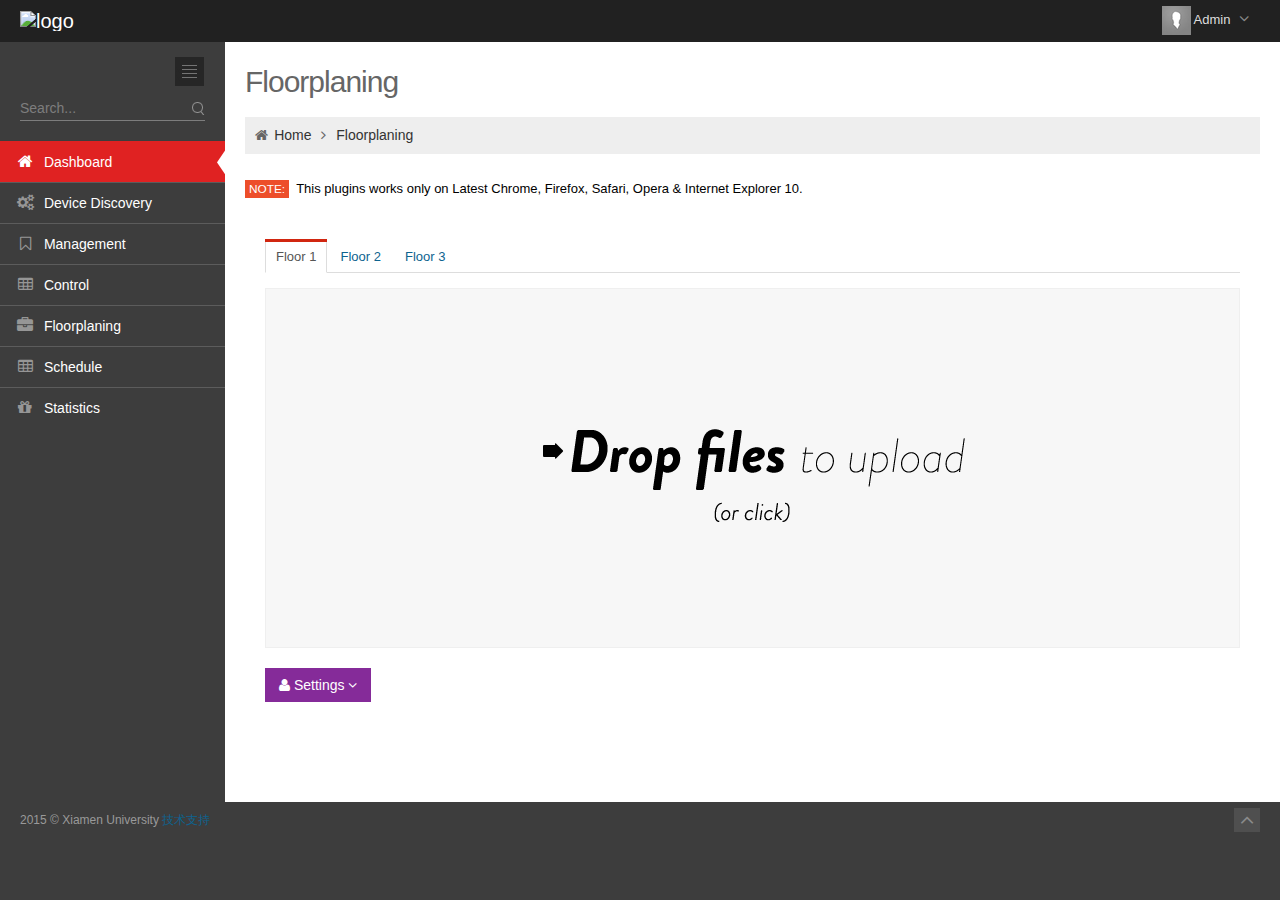
==== floorplaning.html @ bc9aeaa8 "alpha0.1" ====
<!DOCTYPE html>

<!--[if IE 8]> <html lang="en" class="ie8"> <![endif]-->

<!--[if IE 9]> <html lang="en" class="ie9"> <![endif]-->

<!--[if !IE]><!--> <html lang="en"> <!--<![endif]-->

<!-- BEGIN HEAD -->

<head>

	<meta charset="utf-8" />

	<title>WAC Cloud | Admin Dashboard</title>

	<meta content="width=device-width, initial-scale=1.0" name="viewport" />

	<meta content="" name="description" />

	<meta content="" name="author" />

	<!-- BEGIN GLOBAL MANDATORY STYLES -->

	<link href="media/css/bootstrap.min.css" rel="stylesheet" type="text/css"/>

	<link href="media/css/bootstrap-responsive.min.css" rel="stylesheet" type="text/css"/>

	<link href="media/css/font-awesome.min.css" rel="stylesheet" type="text/css"/>

	<link href="media/css/style-metro.css" rel="stylesheet" type="text/css"/>

	<link href="media/css/style.css" rel="stylesheet" type="text/css"/>

	<link href="media/css/style-responsive.css" rel="stylesheet" type="text/css"/>

	<link href="media/css/default.css" rel="stylesheet" type="text/css" id="style_color"/>

	<link href="media/css/uniform.default.css" rel="stylesheet" type="text/css"/>

	<!-- END GLOBAL MANDATORY STYLES -->

	<!-- BEGIN PAGE LEVEL STYLES -->

	<link href="media/css/dropzone.css" rel="stylesheet"/>

	<!-- END PAGE LEVEL STYLES -->

	<link rel="shortcut icon" href="media/image/favicon.ico" />

</head>

<!-- END HEAD -->

<!-- BEGIN BODY -->

<body class="page-header-fixed">

	<!-- BEGIN HEADER -->

	<div class="header navbar navbar-inverse navbar-fixed-top">

		<!-- BEGIN TOP NAVIGATION BAR -->

		<div class="navbar-inner">

			<div class="container-fluid">

				<!-- BEGIN LOGO -->

				<a class="brand" href="index.html">

				<img src="" alt="logo"/>

				</a>

				<!-- END LOGO -->

				<!-- BEGIN RESPONSIVE MENU TOGGLER -->

				<a href="javascript:;" class="btn-navbar collapsed" data-toggle="collapse" data-target=".nav-collapse">

				<img src="media/image/menu-toggler.png" alt="" />

				</a>          

				<!-- END RESPONSIVE MENU TOGGLER -->            

				<!-- BEGIN TOP NAVIGATION MENU -->              

				<ul class="nav pull-right">


					<!-- BEGIN USER LOGIN DROPDOWN -->

					<li class="dropdown user">

						<a href="#" class="dropdown-toggle" data-toggle="dropdown">

						<img alt="" src="media/image/avatar_small.png" />

						<span class="username">Admin</span>

						<i class="icon-angle-down"></i>

						</a>

						<ul class="dropdown-menu">

							<li><a href="extra_profile.html"><i class="icon-user"></i> My Profile</a></li>

							<li><a href="Schedule.html"><i class="icon-calendar"></i> My Schedule</a></li>

  						    <li class="divider"></li>

							<li><a href="extra_lock.html"><i class="icon-lock"></i> Lock Screen</a></li>

							<li><a href="login.html"><i class="icon-key"></i> Log Out</a></li>

						</ul>

					</li>

					<!-- END USER LOGIN DROPDOWN -->

				</ul>

				<!-- END TOP NAVIGATION MENU --> 

			</div>

		</div>

		<!-- END TOP NAVIGATION BAR -->

	</div>

	</div>

	<!-- END HEADER -->

	<!-- BEGIN CONTAINER -->

	<div class="page-container row-fluid">

		<!-- BEGIN SIDEBAR -->

		<div class="page-sidebar nav-collapse collapse">

			<!-- BEGIN SIDEBAR MENU -->        

			<ul class="page-sidebar-menu">

				<li>

					<!-- BEGIN SIDEBAR TOGGLER BUTTON -->

					<div class="sidebar-toggler hidden-phone"></div>

					<!-- BEGIN SIDEBAR TOGGLER BUTTON -->

				</li>

				<li>

					<!-- BEGIN RESPONSIVE QUICK SEARCH FORM -->

					<form class="sidebar-search">

						<div class="input-box">

							<a href="javascript:;" class="remove"></a>

							<input type="text" placeholder="Search..." />

							<input type="button" class="submit" value=" " />

						</div>

					</form>

					<!-- END RESPONSIVE QUICK SEARCH FORM -->

				</li>

				<li class="start active ">

					<a href="index.html">

					<i class="icon-home"></i> 

					<span class="title">Dashboard</span>

					<span class="selected"></span>

					</a>

				</li>

				<li class="">

					<a href="discovery.html">

					<i class="icon-cogs"></i> 

					<span class="title">Device Discovery</span>				

					</a>

					

				</li>

				<li class="">

					<a href="javascript:;">

					<i class="icon-bookmark-empty"></i> 

					<span class="title">Management</span>

					</a>

				</li>

				<li class="">

					<a href="javascript:;">

					<i class="icon-table"></i> 

					<span class="title">Control</span></a>

					

				</li>

				<li class="">

					<a href="floorplaning.html">

					<i class="icon-briefcase"></i> 

					<span class="title">Floorplaning</span></a>

				</li>

				<li class="">

					<a href="schedule.html">

					<i class="icon-table"></i>
                    <span class="title">Schedule</span>
                    </a>

					
				</li>
                   <li class="">

					<a href="javascript:;">

					<i class="icon-gift"></i>
                    <span class="title">Statistics</span>
                    </a>

					
				</li>
				
			<li class="last "></li>

			</ul>

			<!-- END SIDEBAR MENU -->

		</div>

		<!-- END SIDEBAR -->

		<!-- BEGIN PAGE -->

		<div class="page-content">

			<!-- BEGIN SAMPLE PORTLET CONFIGURATION MODAL FORM-->

			<div id="portlet-config" class="modal hide">

				<div class="modal-header">

					<button data-dismiss="modal" class="close" type="button"></button>

					<h3>portlet Settings</h3>

				</div>

				<div class="modal-body">

					<p>Here will be a configuration form</p>

				</div>

			</div>

			<!-- END SAMPLE PORTLET CONFIGURATION MODAL FORM-->

			<!-- BEGIN PAGE CONTAINER-->

			<div class="container-fluid">

				<!-- BEGIN PAGE HEADER-->

				<div class="row-fluid">

					<div class="span12">


						<!-- BEGIN PAGE TITLE & BREADCRUMB-->

						<h3 class="page-title">

							Floorplaning 

						</h3>

						<ul class="breadcrumb">

							<li>

								<i class="icon-home"></i>

								<a href="index.html">Home</a> 

								<i class="icon-angle-right"></i>

							</li>

							<li><a href="#">Floorplaning</a></li>

						</ul>

						<!-- END PAGE TITLE & BREADCRUMB-->

					</div>

				</div>

				<!-- END PAGE HEADER-->

				<!-- BEGIN PAGE CONTENT-->

				<div class="row-fluid">

					<div class="span12">

						<p>

							<span class="label label-important">NOTE:</span>&nbsp;

							This plugins works only on Latest Chrome, Firefox, Safari, Opera & Internet Explorer 10.

						</p>
						<!--BEGIN TAB-->	
						<div class="container-fluid">

				<!-- BEGIN PAGE HEADER-->

				<div class="row-fluid">

					<div class="span12">

					

					</div>

				</div>

				<!-- END PAGE HEADER-->

				<!-- BEGIN PAGE CONTENT-->

				<div class="row-fluid ">

					<div class="span12">

						
							<div class="portlet-body">

								<div class="tabbable tabbable-custom boxless">

									<ul class="nav nav-tabs">

										<li class="active"><a href="#portlet_tab1" data-toggle="tab">Floor 1</a></li>

										<li><a href="#portlet_tab2" data-toggle="tab">Floor 2</a></li>

										<li><a href="#portlet_tab3" data-toggle="tab">Floor 3</a></li>

									</ul>

									<div class="tab-content">

										<div class="tab-pane active" id="portlet_tab1">
												
	                                        <form action="assets/plugins/dropzone/upload.php" class="dropzone" id="my-awesome-dropzone"></form>
												
											<div class="btn-group">

												<a class="btn purple" href="#" data-toggle="dropdown">

												<i class="icon-user"></i> Settings

												<i class="icon-angle-down"></i>

												</a>

												<ul class="dropdown-menu bottom-up">

													<li><a href="#"><i class="icon-plus"></i> Add</a></li>

													<li><a href="#"><i class="icon-trash"></i> Edit</a></li>

													<li><a href="#"><i class="icon-remove"></i> Delete</a></li>

													<li class="divider"></li>

													<li><a href="#"><i class="i"></i> Full Settings</a></li>

												</ul>

											</div>

										</div>

										<div class="tab-pane" id="portlet_tab2">

											<form action="assets/plugins/dropzone/upload.php" class="dropzone" id="my-awesome-dropzone"></form>

										</div>

										<div class="tab-pane" id="portlet_tab3">

											<form action="assets/plugins/dropzone/upload.php" class="dropzone" id="my-awesome-dropzone"></form>

										</div>

									</div>

								</div>

							</div>
                           
						   </div>
						
						</div>
										
						<!--END TAB-->
						</div>

					</div>

				</div>

				<!-- END PAGE CONTENT-->

			</div>

			<!-- END PAGE CONTAINER-->

		</div>

		<!-- END PAGE --> 

	</div>

	<!-- END CONTAINER -->

	<!-- BEGIN FOOTER -->

	<div class="footer">

		<div class="footer-inner">

			2015 &copy; Xiamen University <a href="http://www.xmyoula.cn" title="" target="_blank">技术支持</a>

		</div>

		<div class="footer-tools">

			<span class="go-top">

			<i class="icon-angle-up"></i>

			</span>

		</div>

	</div>

	<!-- END FOOTER -->

	<!-- BEGIN JAVASCRIPTS(Load javascripts at bottom, this will reduce page load time) -->

	<!-- BEGIN CORE PLUGINS -->

	<script src="media/js/jquery-1.10.1.min.js" type="text/javascript"></script>

	<script src="media/js/jquery-migrate-1.2.1.min.js" type="text/javascript"></script>

	<!-- IMPORTANT! Load jquery-ui-1.10.1.custom.min.js before bootstrap.min.js to fix bootstrap tooltip conflict with jquery ui tooltip -->

	<script src="media/js/jquery-ui-1.10.1.custom.min.js" type="text/javascript"></script>      

	<script src="media/js/bootstrap.min.js" type="text/javascript"></script>

	<!--[if lt IE 9]>

	<script src="media/js/excanvas.min.js"></script>

	<script src="media/js/respond.min.js"></script>  

	<![endif]-->   

	<script src="media/js/jquery.slimscroll.min.js" type="text/javascript"></script>

	<script src="media/js/jquery.blockui.min.js" type="text/javascript"></script>  

	<script src="media/js/jquery.cookie.min.js" type="text/javascript"></script>

	<script src="media/js/jquery.uniform.min.js" type="text/javascript" ></script>

	<!-- END CORE PLUGINS -->

	<!-- BEGIN PAGE LEVEL PLUGINS -->

	<script src="media/js/dropzone.js"></script>

	<!-- END PAGE LEVEL PLUGINS -->

	<!-- BEGIN PAGE LEVEL SCRIPTS -->

	<script src="media/js/app.js"></script>

	<script>

		jQuery(document).ready(function() {

		// initiate layout and plugins

		App.init();

		});

	</script>

	<!-- END PAGE LEVEL SCRIPTS -->

</body>

<!-- END BODY -->

</html>
---- media/css/style-metro.css ----
/***
Modify bootstrap buttons
***/

/* remove rounds from all elements */
div, input, select, textarea, span, img, table, td, th, p, a, button, ul, li {
  -webkit-border-radius: 0 !important;
     -moz-border-radius: 0 !important;
          border-radius: 0 !important;
}

a:focus {
  outline: none !important;
}

a:hover, a:active {
  outline: 0 !important;
}

select:focus {
   outline: none !important;
}

.btn {
	background-color: #e5e5e5;
	background-image: none;
	filter: none;
	border: 0;
	padding: 7px 14px; 
	text-shadow: none;
	font-family: "Segoe UI", Helvetica, Arial, sans-serif;
  font-size: 14px;  	
  color: #333333;
	cursor: pointer;
	outline: none;
  -webkit-box-shadow: none !important;
     -moz-box-shadow: none !important;
          box-shadow: none !important;
  -webkit-border-radius: 0 !important;
     -moz-border-radius: 0 !important;
          border-radius: 0 !important;
}
.btn:hover, 
.btn:focus, 
.btn:active,
.btn.active,
.btn[disabled],
.btn.disabled {  
  color: #333333;
  background-color: #d8d8d8 !important;
}

.btn.red-stripe
{
	border-left: 3px solid #d84a38;
}

.btn.blue-stripe
{
	border-left: 3px solid #4d90fe;
}

.btn.purple-stripe
{
	border-left: 3px solid #852b99;
}

.btn.green-stripe
{
	border-left: 3px solid #35aa47;
}

.btn.yellow-stripe {
    border-left: 3px solid #ffb848;
}

/*  Red */
.btn.red {
  color: white;  
  text-shadow: none;	
  background-color: #d84a38;
}
.btn.red:hover, 
.btn.red:focus, 
.btn.red:active, 
.btn.red.active,
.btn.red[disabled], 
.btn.red.disabled {    
  background-color: #bb2413 !important;
  color: #fff !important;
}

/*  Blue */
.btn.transparent   
{
  color: black;  
  text-shadow: none;  
  background-color: transparent;
}

.btn.blue   
{
  color: white;  
  text-shadow: none;	
  background-color: #4d90fe;
}
.btn.blue:hover, 
.btn.blue:focus, 
.btn.blue:active,
.btn.blue.active,
.btn.blue[disabled],
.btn.blue.disabled {  
  background-color: #0362fd !important;
  color: #fff !important;
}

/*  Green */
.btn.green {
  color: white;
  text-shadow: none;	 
  background-color: #35aa47;
}
.btn.green:hover, 
.btn.green:focus, 
.btn.green:active, 
.btn.green.active,
.btn.green.disabled, 
.btn.green[disabled]{ 
  background-color: #1d943b !important;
  color: #fff !important;
}

/*  Purple */
.btn.purple {
  color: white; 
  text-shadow: none;	
  background-color: #852b99;
}
.btn.purple:hover, 
.btn.purple:focus, 
.btn.purple:active, 
.btn.purple.active, 
.btn.purple.disabled,
.btn.purple[disabled] { 
  background-color: #6d1b81 !important;
  color: #fff !important;
}

.btn.yellow {
  color: white; 
  text-shadow: none;	
  background-color: #ffb848;
}
.btn.yellow:hover, 
.btn.yellow:focus, 
.btn.yellow:active, 
.btn.yellow.active, 
.btn.yellow.disabled,
.btn.yellow[disabled] { 
  background-color: #eca22e !important;
  color: #fff !important;
}

.btn.black {
  color: white; 
  text-shadow: none;	
  background-color: #555555;
}
.btn.black:hover, 
.btn.black:focus, 
.btn.black:active, 
.btn.black.active, 
.btn.black.disabled,
.btn.black[disabled] { 
  background-color: #222222 !important;
  color: #fff !important;
}

.mini 
{
  height: 13px;
  font-size: 11px !important; 
  line-height: 13px;
  padding: 4px 10px;
}

.big
{
  height: 38px;
	font-size: 18px; 
	line-height: 38px; 	
	padding: 8px 16px;
}

button.btn.big,
input[type="button"].btn.big,
input[type="submit"].btn.big {
  height: 54px;
  padding-top: 9px;
  padding-bottom: 8px;
}

button.btn.mini,
input[type="button"].btn.mini,
input[type="submit"].btn.mini {
  height: 21px;
  padding-top: 3px;
  padding-bottom: 3px;
}

a.btn.big.btn-block {
 height: 54px;
}

/***
Metro icons
***/
[class^="m-icon-"] {
  display: inline-block;
  width: 14px;
  height: 14px;;
  margin-top: 4px;
  line-height: 14px;  
  vertical-align: top;
  background-image: url(../image/syncfusion-icons.png);
  background-position: 0 0;
  background-repeat: no-repeat; 
}

[class^="m-icon-big-"] {
  display: inline-block;
  width: 30px;
  height: 30px; 
  margin: 6px;
  vertical-align: top;
  background-image: url(../image/syncfusion-icons.png);
  background-position: 0 0px;
  background-repeat: no-repeat; 
}

.m-icon-white {
  background-image: url(../image/syncfusion-icons-white.png);
}

/*  Misc */
.btn.icn-only {
  min-width: 14px;
}
.btn.bigicn-only {
  min-width: 34px;
}
.m-icon-swapright {
  background-position: -27px -10px;
}
.m-icon-swapdown {
  background-position: -68px -10px;
}
.m-icon-swapleft {
  background-position: -8px -10px;
}
.m-icon-swapup {
  background-position: -46px -10px;
}
.m-icon-big-swapright{
  background-position: -42px -28px;
}
.m-icon-big-swapdown{
  background-position: -115px -28px;
}
.m-icon-big-swapleft{
  background-position: -6px -28px;
}
.m-icon-big-swapup{
  background-position: -78px -28px;
}

/***
Glyphicons icons
***/
.btn > .halflings-icon {
  margin-top:2px;
  margin-right: 2px;
}

.btn.mini > .halflings-icon {
  margin-top: -1px;
  margin-right: 2px;
}

.btn.icn-only > .halflings-icon {
  margin-right: 0px !important;
} 

/***
Dropdowns
***/
.dropdown-menu {
  position: absolute;
  top: 100%;
  left: 0;
  z-index: 1000;
  display: none;
  float: left;
  list-style: none;
  text-shadow: none;
  padding: 0px;
  margin:0px;
  -webkit-box-shadow: 0 1px 8px rgba(0, 0, 0, 0.1);
  -moz-box-shadow: 0 1px 8px rgba(0, 0, 0, 0.1);
  box-shadow: 0 1px 8px rgba(0, 0, 0, 0.1);  
  font-size: 14px;
  font-family: "Segoe UI",Helvetica, Arial, sans-serif;
  border: 1px solid #ddd;
}

.dropdown:hover .caret, 
.open.dropdown .caret {
  opacity: 1;
  filter: alpha(opacity=100);
}

.dropdown-menu.bottom-up {
  top: auto;
  bottom: 100%;
  margin-bottom: 2px;
}

.dropdown-menu li > a {
  padding: 6px 0 6px 13px;
  color: #333;
  text-decoration: none;
  display: block;
  clear: both;
  font-weight: normal;
  line-height: 18px;
  white-space: nowrap;
}

.dropdown-menu li > a:hover, 
.dropdown-menu .active > a, 
.dropdown-menu .active > a:hover {
  text-decoration: none;
  background-image: none;
  background-color: #eee;
  color: #333;
  filter:none;
}

.dropdown.open .dropdown-toggle {
  color: #08c;
  background: #ccc;
  background: rgba(0, 0, 0, 0.3);
}

/***
Forms
***/
label.m-wrap,
input.m-wrap,
button.m-wrap,
select.m-wrap,
textarea.m-wrap {
  font-size: 14px;
  font-weight: normal;
  line-height: 20px;

}

input.m-wrap,
button.m-wrap,
select.m-wrap,
textarea.m-wrap {
  font-family: "Segoe UI", "Helvetica Neue", Helvetica, Arial, sans-serif;
}

label.m-wrap {
  display: block;
  margin-bottom: 5px;
}

.uneditable-input,
textarea.m-wrap,
input[type="text"].m-wrap,
input[type="password"].m-wrap,
input[type="datetime"].m-wrap,
input[type="datetime-local"].m-wrap,
input[type="date"].m-wrap,
input[type="month"].m-wrap,
input[type="time"].m-wrap,
input[type="week"].m-wrap,
input[type="number"].m-wrap,
input[type="email"].m-wrap,
input[type="url"].m-wrap,
input[type="search"].m-wrap,
input[type="tel"].m-wrap,
input[type="color"].m-wrap {
  -webkit-appearance: none !important;   
	color: #333333; 		
  outline: 0;
  height: 20px;
	padding: 6px 6px !important;
  line-height: 20px;
  font-size: 14px;
  font-weight: normal;
  vertical-align: top;  
	background-color: #ffffff;
	background-image: none !important;
  filter: none !important;
	  -webkit-box-shadow: none !important;
	     -moz-box-shadow: none !important;
	          box-shadow: none !important;
	  -webkit-border-radius: 0px;
	     -moz-border-radius: 0px;
	          border-radius: 0px;
  background: transparent;   
}

input.m-wrap {
  border: 1px solid #e5e5e5;
}

textarea.m-wrap {
  height: auto;
}

.uneditable-input.focus,
textarea.m-wrap:focus,
select.m-wrap:focus,
input[type="text"].m-wrap:focus,
input[type="password"].m-wrap:focus,
input[type="datetime"].m-wrap:focus,
input[type="datetime-local"].m-wrap:focus,
input[type="date"].m-wrap:focus,
input[type="month"].m-wrap:focus,
input[type="time"].m-wrap:focus,
input[type="week"].m-wrap:focus,
input[type="number"].m-wrap:focus,
input[type="email"].m-wrap:focus,
input[type="url"].m-wrap:focus,
input[type="search"].m-wrap:focus,
input[type="tel"].m-wrap:focus,
input[type="color"].m-wrap:focus,
.m-uneditable-input:focus {
  border-color: #999999;
  outline: 0 !important;
  /* IE6-9 */
  -webkit-box-shadow: none;
     -moz-box-shadow: none;
          box-shadow: none;      
}

input[disabled],
select[disabled],
textarea[disabled] {
  cursor: not-allowed;
  background-color: #F4F4F4 !important;
}

input[readonly],
select[readonly],
textarea[readonly] {
  cursor: not-allowed;
  background-color: #F9F9F9 !important;
}


input[type="radio"][disabled],
input[type="checkbox"][disabled],
input[type="radio"][readonly],
input[type="checkbox"][readonly] {
  background-color: transparent;
}

input[type="radio"].m-wrap,
input[type="checkbox"].m-wrap {
  	margin: 4px 0 0;
  	margin-top: 1px \9;
  	*margin-top: 0;
  	line-height: normal;
	  cursor: pointer;		
  	-webkit-box-sizing: border-box;
	     -moz-box-sizing: border-box;
	          box-sizing: border-box;		
}

select.m-wrap,
input[type="file"].m-wrap {
  height: 34px !important;
  /* In IE7, the height of the select element cannot be changed by height, only font-size */
  *margin-top: 4px;
  /* For IE7, add top margin to align select with labels */
  line-height: 30px;
}

select.m-wrap {
  width: 220px;
  background-color: #ffffff;
  background-image: none !important;
  filter: none !important;
  border: 1px solid #e5e5e5;
  outline: none;          
}

select[multiple].m-wrap,
select[size].m-wrap {
  height: auto !important;
}

select.m-wrap:focus,
input[type="file"].m-wrap:focus,
input[type="radio"].m-wrap:focus,
input[type="checkbox"].m-wrap:focus {
  outline: thin dotted #333333;
  outline: 5px auto -webkit-focus-ring-color;
  outline-offset: -2px;  
  -webkit-box-shadow: none !important;
     -moz-box-shadow: none !important;
          box-shadow: none !important;
}

input[class*="span"].m-wrap
{
  float: none;
  height: 34px !important;
  margin-left: 0;
}

select[class*="span"].m-wrap,
textarea[class*="span"].m-wrap
{
  float: none;
  margin-left: 0;
}

.input-prepend,
.input-append {
	border: 0;
  display: inline-block;
}

.input-append .add-on,
.input-prepend .add-on {
  display: inline-block;
  width: auto;
  height: 24px;
  min-width: 16px;
  padding: 4px 5px;
  font-size: 14px;
  font-weight: normal;
  line-height: 24px;
  text-align: center;
  text-shadow: 0 1px 0 #ffffff;
  background-color: #e5e5e5;
  border: 1px solid #e5e5e5;
}

.input-append .add-on > .halflings-icon,
.input-prepend .add-on > i,
.input-prepend .add-on > [class^="icon-"]
{
	margin-top: 5px;
	margin-left: 3px;
}

.input-append .add-on > .halflings-icon
.input-append .add-on > i,
.input-append .add-on > [class^="icon-"]
{
	margin-top: 5px;
	margin-left: 0px;
}

.input-append .m-wrap,
.input-append .m-wrap:focus {
	border-right: 0 !important;
  margin-right: 1px;
}

.input-prepend input,
.input-prepend input:focus {
	border-left: 0 !important;
  margin-left: 1px;
}

.input-append input[class*="span"],
.input-prepend input[class*="span"]
{
  display: inline-block !important;
}

.m-wrap.xsmall {
  width: 50px !important;
}

.m-wrap.small {
  width: 120px !important;
}

.m-wrap.medium {
  width: 206px !important;
}

.m-wrap.large {
  width: 320px !important;
}

.m-wrap.huge {
  width: 480px !important;
  font-size: 24px !important;
  height: 36px !important;
  line-height: 36px !important;
  padding: 22px 8px !important;
}

select.m-wrap.xsmall {
  width: 64px !important;
}

select.m-wrap.small {
  width: 134px !important;
}

select.m-wrap.medium {
  width: 220px !important;
}

select.m-wrap.large {
  width: 334px !important;
}

@media (max-width: 480px) {

  .m-wrap.small {
    width: 100px !important;
  }

  .m-wrap.medium {
    width: 150px !important;
  }

  .m-wrap.large {
    width: 200px !important;
  }

  .m-wrap.huge {
    width: 246px !important;
    font-size: 24px !important;
    height: 36px !important;
    line-height: 36px !important;
    padding: 22px 8px !important;
  }

  select.m-wrap.small {
    width: 114px !important;
  }

  select.m-wrap.medium {
    width: 164px !important;
  }

  select.m-wrap.large {
    width: 214px !important;
  }

}  

/***
Custom label and badges
***/
.label, 
.badge {
  font-weight: 300;
}

.label-success, 
.badge-success {
  background-color: #3cc051;
  background-image: none !important;
  text-shadow: none !important;
}

.label-warning, 
.badge-warning {
  background-color: #fcb322;
  background-image: none !important;
  text-shadow: none !important;
}

.label-important, 
.badge-important {
  background-color: #ed4e2a;
  background-image: none !important;
  text-shadow: none !important;
}

.label-info, 
.badge-info {
  background-color: #57b5e3;
  background-image: none !important;
  text-shadow: none !important;
}

.label-mini {
  font-size: 11px;
  font-weight: 300;
}

.label-default  {
  background-color: #999 !important;
  text-shadow: none !important;
}

/***
Bootstrap modal 
***/
.modal-header {
  border-bottom: 1px solid #EFEFEF;
}

.modal-header h3{
  font-weight: 300;
}

.modal-footer {
  border-top: 0;
}

.modal {
  z-index: 10050 !important;
}

.modal-backdrop {
  z-index: 10049 !important;
}

.modal-backdrop, 
.modal-backdrop.fade.in {
  background-color: #333 !important;
}

.modal-open .header .container-fluid {
  padding-right: 37px;
}
---- media/css/style.css ----
/*********************
 GENERAL RESET & SETUP 
*********************/

/***
Import fonts
***/
@import url(../image/css);

/***
Reset and overrides  
***/
/* general body settings */
body {
	color: #000;
	font-family: "HelveticaNeue", "Helvetica Neue", Helvetica, Arial;
	padding: 0px !important;
	margin: 0px !important;
	font-size: 13px;
	direction: ltr;
}

/***
General typography 
***/
h3 small, h4 small, h5 small {
  color: #444;
}

h1, h2, h3, h4, h5, h6 {
  font-weight: 300;
}

h1.block, h2.block, h3.block, h4.block, h5.block, h6.block {
  padding-bottom: 10px;
}

a {
  text-shadow: none !important;
  color: #0d638f;
}

/***
General backgrounds
***/
.bg-blue {
  background-image: none !important;
  background-color: #4b8df8 !important;
}

.bg-red {
  background-image: none !important;
  background-color: #e02222 !important;
}

.bg-yellow {
  background-image: none !important;
  background-color: #ffb848 !important;
}

.bg-green {
  background-image: none !important;
  background-color: #35aa47 !important;
}

.bg-purple {
  background-image: none !important;
  background-color: #852b99 !important;
}

.bg-grey {
  background-image: none !important;
  background-color: #555555 !important;
}

/***
Apply fix for font awesome icons.
***/
[class^="icon-"], 
[class*=" icon-"],
[class^="icon-"]:hover, 
[class*=" icon-"]:hover { 
  background: none !important;
}

/***
Make font awesome icons fixed width(latest version issue)
***/
li [class^="icon-"],
li [class*=" icon-"] {
  display: inline-block;
  width: 1.25em;
  text-align: center;
}
li [class^="icon-"].icon-large,
li [class*=" icon-"].icon-large {
  /* increased font size for icon-large */
  width: 1.5625em;
}

/***
Close icon used for modal dialog and other UI element close buttons
***/
.close {
  display: inline-block;
  margin-top: 0px;
  margin-right: 0px;
  width: 9px;
  height: 9px;
  background-repeat: no-repeat !important;
  background-image: url("../image/remove-icon-small.png") !important;
}

/***
ie8 & ie9 modes
***/
.visible-ie8 {
  display: none;
}

.ie8 .visible-ie8 {
  display: inherit !important;
}

.visible-ie9 {
  display: none;
}

.ie9 .visible-ie9 {
  display: inherit !important;
}

.hidden-ie8 {
  display: inherit;
}

.ie8 .hidden-ie8 {
  display: none !important;
}

.hidden-ie9 {
  display: inherit;
}

.ie9 .hidden-ie9 {
  display: none !important;
}

/***
Fix link outlines after click
***/
a,a:focus, a:hover, a:active {
  outline: 0;
}

/***
IE8 fix for form input height in fluid rows
***/
.ie8 .row-fluid [class*="span"] {
    min-height: 20px !important;
}

/***
Fix grid offset used for reponsive layout handling(refer app.js=>handleResponsive)
***/
.fix-offset {
  margin-left: 0px !important;
}

/***
Misc tools
***/
.visible-ie8 {
  display: none
}

.no-padding {
  padding: 0px !important;
}

.no-margin {
  margin: 0px !important;
}

.no-bottom-space {
  padding-bottom:0px !important;
  margin-bottom: 0px !important;
}

.no-top-space {
  padding-top:0px !important;
  margin-top: 0px !important;
}

.space5 {
  display: block;
  height: 5px !important;
  clear: both;
}

.space7 {
  height: 7px !important;
  clear: both;
}

.space10 {
  height: 10px !important;
  clear: both;
}

.space12 {
  height: 12px !important;
  clear: both;
}

.space15 {
  height: 15px !important;
  clear: both;
}

.space20 {
  height: 20px !important;
  clear: both;
}

.no-space {
  margin: 0px !important;
  padding: 0px !important;
}

.no-text-shadow {
  text-shadow: none !important;
}

.no-left-padding {
  padding-left: 0 !important;
}

.no-left-margin {
  margin-left: 0 !important;
}

.margin-bottom-10 {
  margin-bottom: 10px !important;
}

.margin-top-10 {
  margin-top: 10px !important;
}

.margin-bottom-15 {
  margin-bottom: 15px !important;
}

.margin-bottom-20 {
  margin-bottom: 20px !important;
}

.margin-top-20 {
  margin-top: 20px !important;
}

.margin-bottom-25 {
  margin-bottom: 25px !important;
}

.hide {
  display: none;
}

.bold {
  font-weight:600 !important;
}

.fix-margin {
  margin-left: 0px !important
}

.border {
  border: 1px solid #ddd
}

.inline {
  display: inline;
}

hr {
  margin: 20px 0;
  border: 0;
  border-top: 1px solid #E0DFDF;
  border-bottom: 1px solid #FEFEFE;
}

/********************
 GENERAL LAYOUT 
*********************/

/***
Header and header elements.
***/

.border {
  border: 1px solid red;
}

.header {
  padding: 0 !important;
  margin: 0 !important;
}

.header.navbar-fixed-top {
  z-index: 9995 !important;
}

.header .brand {
  display: inline-block;
  margin-top: -1px;
  margin-right: 0;
  padding-left: 0;
  padding-right: 0;
  width: 225px;
}

.header .brand img {
  margin-left: 20px;
}

.header .btn-navbar {
  margin-bottom: 0px;
  padding-right: 0px;
  padding-top:10px;
  padding-bottom: 6px; 
  background-image: none;
  filter:none;
  box-shadow: none;
  color: #fff;
  border: 0;
}

.header .btn-navbar:hover {
  text-decoration: none;
}

.header .navbar-inner {
  width: 100%;
  margin-left: 0 0 0 110px;
  border: 0px;
  padding: 0px; 
  box-shadow: none;
  height: 42px; 
}

.header .nav {
  display: block; 
}

.header .nav > li {
  margin: 0px;
  padding: 0px;
}

.header .nav > li.dropdown, 
.header .nav > li.dropdown > a {
  padding-left: 4px; 
  padding-right: 4px;
}

.header .nav > li.dropdown > a:last-child {
  padding-right: 0;
}

.header .nav > li.dropdown:last-child {
   padding-right: 2px;
}

.header .nav > li.dropdown .dropdown-toggle {
  margin: 0px;
  padding: 15px 10px 7px 10px;
}

.header .nav > li.dropdown .dropdown-toggle i {
  font-size: 18px;
}

.header .nav > li.dropdown.user .dropdown-toggle {
  padding: 6px 4px 7px 9px;
}

.header .nav > li.dropdown.user .dropdown-toggle:hover {
  text-decoration: none;
}

.header .nav > li.dropdown.user .dropdown-toggle .username {
  color: #ddd;
}

.header .nav li.dropdown.user .dropdown-toggle i {
  display: inline-block;
  margin-top: 5px;
  margin: 0;
  font-size: 16px;
}

.header .nav > li.dropdown.user .dropdown-menu i {
  width: 15px;
  display: inline-block;
}

.header .nav > li.dropdown .dropdown-toggle .badge {
  position: absolute;
  font-size: 11px !important;
  font-weight: 300;
  top: 8px;
  right: 24px;
  text-align: center;
  height: 14px;
  background-color: #e02222;
  padding: 2px 6px 2px 6px;
  -webkit-border-radius: 12px !important;
     -moz-border-radius: 12px !important;
          border-radius: 12px !important;
  text-shadow:none !important;
}

/* firefox hack for top bar badges */
@-moz-document url-prefix() { 
  .header .nav li.dropdown .dropdown-toggle .badge {
    padding: 1px 6px 3px 6px;
  }
}

.header .nav .dropdown-menu {
  margin-top: 3px;
}

/***
Page container
***/
.page-container {
  margin: 0px;
  padding: 0px;
}

.page-header-fixed .page-container {
  margin-top: 42px;  
}

/***
Page sidebar
***/

/* ie8 fixes */
.ie8 .page-sidebar {
  position: absolute;
  width: 225px;
}

ul.page-sidebar-menu {
  list-style: none;
  margin: 0;
  padding: 0;
  margin: 0;
  padding: 0; 
}

ul.page-sidebar-menu > li {
  display: block;
  margin: 0;
  padding: 0; 
  border: 0px;
}

ul.page-sidebar-menu > li.start > a {
   border-top-color: transparent !important;
}

ul.page-sidebar-menu > li:last-child > a,
ul.page-sidebar-menu > li.last > a {
   border-bottom-color: transparent !important;
}

ul.page-sidebar-menu > li > a {
  display: block;
  position: relative;
  margin: 0;
  border: 0px;
  padding: 10px 15px;
  text-decoration: none;
  font-size: 14px;
  font-weight: 300;
}

.page-sidebar-fixed ul.page-sidebar-menu > li > a {
  -webkit-transition: all 0.2s ease;
     -moz-transition: all 0.2s ease;
       -o-transition: all 0.2s ease;
          transition: all 0.2s ease;
}

ul.page-sidebar-menu > li > a i {
  font-size: 16px;
  margin-right: 5px;
  text-shadow:none; 
}

ul.page-sidebar-menu > li.break {
  margin-bottom: 20px;
}

ul.page-sidebar-menu > li.active > a {
  border: none; 
  text-shadow:none;
}  

ul.page-sidebar-menu > li.active > a .selected {
  display: block;
  width: 8px;
  height: 25px;
  background-image: url("../image/sidebar-menu-arrow.png");
  float: right;
  position: absolute;
  right:0px;
  top:8px;
}

.page-sidebar ul > li > a > .arrow:before {  
   float: right;
   margin-top: 1px;
   margin-right: 5px;
   display: inline;
   font-size: 16px;
   font-family: FontAwesome;
   height: auto;
   content: "\f104";
   font-weight: 300;
   text-shadow:none;
}

ul.page-sidebar-menu > li > a > .arrow.open:before {   
   float: right;
   margin-top: 1px;
   margin-right: 3px;
   display: inline;
   font-family: FontAwesome;
   height: auto;
   font-size: 16px;
   content: "\f107";
   font-weight: 300;
   text-shadow:none;
}

ul.page-sidebar-menu > li > ul.sub-menu {
  display: none;
  list-style: none;
  clear: both;
  margin: 8px 0px 8px 0px;
}

ul.page-sidebar-menu > li.active > ul.sub-menu {
  display: block;
}

ul.page-sidebar-menu > li > ul.sub-menu > li {
  background: none;
  margin: 0px;
  padding: 0px;
  margin-top: 1px !important;
}

ul.page-sidebar-menu > li > ul.sub-menu > li > a {
  display: block;
  margin: 0px 0px 0px 0px;
  padding: 5px 0px;
  padding-left: 44px !important;
  text-decoration: none;
  font-size: 14px;
  font-weight: 300;
  background: none;
}

/* 3rd level sub menu */
ul.page-sidebar-menu > li > ul.sub-menu  > li ul.sub-menu {
  display: none;
  list-style: none;
  clear: both;
  margin: 0px 0px 0px 0px;
}

ul.page-sidebar-menu > li > ul.sub-menu  li > a > .arrow:before   {  
   float: right;
   margin-top: 1px;
   margin-right: 20px;
   display: inline;
   font-size: 16px;
   font-family: FontAwesome;
   height: auto;
   content: "\f104";
   font-weight: 300;
   text-shadow:none;
}

ul.page-sidebar-menu > li > ul.sub-menu  li > a > .arrow.open:before {   
   float: right;
   margin-top: 1px;
   margin-right: 18px;
   display: inline;
   font-family: FontAwesome;
   height: auto;
   font-size: 16px;
   content: "\f107";
   font-weight: 300;
   text-shadow:none;
}

ul.page-sidebar-menu > li.active > ul.sub-menu > li.active ul.sub-menu {
  display: block;
}

ul.page-sidebar-menu > li > ul.sub-menu > li  ul.sub-menu li {
  background: none;
  margin: 0px;
  padding: 0px;
  margin-top: 1px !important;
}

ul.page-sidebar-menu > li > ul.sub-menu  li > ul.sub-menu > li > a {
  display: block;
  margin: 0px 0px 0px 0px;
  padding: 5px 0px;
  text-decoration: none;
  font-size: 14px;
  font-weight: 300;
  background: none;
}

ul.page-sidebar-menu > li > ul.sub-menu > li > ul.sub-menu > li > a {  
  padding-left: 60px;
}

ul.page-sidebar-menu > li > ul.sub-menu > li > ul.sub-menu > li > ul.sub-menu > li > a {  
  padding-left: 80px;
}

ul.page-sidebar-menu > li.active > ul.sub-menu > li.active ul.sub-menu > li.active ul.sub-menu {
  display: block;
}


ul.page-sidebar-menu > li > ul.sub-menu  li > ul.sub-menu > li > a > i {
  font-size: 13px;
}

/* sidebar search */

.page-sidebar .sidebar-search {
  margin: 8px 20px 20px 20px;
}

.page-sidebar .sidebar-search .submit {  
  display: block;
  float: right;
  margin-top: 8px;
  width: 13px;
  height: 13px;
  background-image: url(../image/search-icon.png);
  background-repeat: no-repeat;
}
 
.page-sidebar .sidebar-search input {
  margin: 0px;
  width: 165px;
  border: 0px; 
  padding-left: 0px;
  padding-right: 0px;
  padding-bottom: 0px;
  font-size: 14px ;
  box-shadow: none;
}

.page-sidebar .sidebar-search .input-box {
   padding-bottom: 2px;
}

/***
Sidebar toggler(show/hide)
***/

.page-sidebar .sidebar-toggler {
  cursor: pointer; 
  opacity: 0.5;
  filter: alpha(opacity=50);
  margin-top: 15px;
  margin-left: 175px;
  width: 29px;
  height: 29px;
  background-repeat: no-repeat;
}

.sidebar-toggler:hover { 
  filter: alpha(opacity=100);
  opacity: 1;
}

.page-sidebar-closed .sidebar-toggler {  
  margin-left: 3px;
}

.page-sidebar-closed .page-sidebar .sidebar-search {  
  height: 34px;    
  width: 29px;
  margin-left: 3px;  
  margin-bottom: 15px !important;
}

.page-sidebar-closed .page-sidebar .sidebar-search input {
  display: none;
}

.page-sidebar-closed .page-sidebar .sidebar-search .submit { 
  margin: 11px 7px !important;
  display: block !important;
}

.page-sidebar-closed .page-sidebar .sidebar-search .input-box {
  border-bottom: 0 !important;
}

.page-sidebar-closed .page-sidebar .sidebar-search.open {  
  height: 34px;    
  width: 255px;
  overflow: hidden;
}

.page-sidebar-closed .page-sidebar .sidebar-search.open input {  
  margin-top: 3px;
  padding-left: 10px;
  padding-bottom: 2px;
  width: 180px;
  display: inline-block !important;
}

.page-sidebar-closed .page-sidebar .sidebar-search.open .submit {
  display: inline-block;
  width: 13px;
  height: 13px;
  margin: 10px 8px 9px 6px !important;
}

.page-sidebar-closed .page-sidebar .sidebar-search.open .remove {
  background-repeat: no-repeat;
  width: 11px;
  height: 11px;
  margin: 11px 6px 7px 8px !important;
  display: inline-block !important;
  float: left !important;
}

.page-sidebar-closed ul.page-sidebar-menu > li > a .selected {
  right: -3px !important;
}

.page-sidebar-closed ul.page-sidebar-menu > li > a > .title,
.page-sidebar-closed ul.page-sidebar-menu > li > a > .arrow {
  display: none !important;
}

.page-sidebar-closed .sidebar-toggler {
  margin-right: 3px;
}

.page-sidebar-closed .page-sidebar .sidebar-search {
  margin-top: 6px;
  margin-bottom: 6px;
}

.page-sidebar-closed ul.page-sidebar-menu {
  width: 35px !important;
}

.page-sidebar-closed ul.page-sidebar-menu > li > a {
  padding-left: 7px;
}

.page-sidebar-fixed.page-sidebar-closed ul.page-sidebar-menu > li > a {
  -webkit-transition: all 0.2s ease;
     -moz-transition: all 0.2s ease;
       -o-transition: all 0.2s ease;
          transition: all 0.2s ease;
}

.page-sidebar-closed ul.page-sidebar-menu > li:hover {
  width: 225px !important;
  position: relative !important;
  z-index: 2000;
  display: block !important;
}

.page-sidebar-closed ul.page-sidebar-menu > li:hover .selected {
  display: none;
}

.page-sidebar-closed ul.page-sidebar-menu > li:hover > a > i {
  margin-right: 10px;
}

.page-sidebar-closed ul.page-sidebar-menu > li:hover .title {
  display: inline !important;
}

.page-sidebar-closed ul.page-sidebar-menu > li > .sub-menu {
  display: none !important;
}

.page-sidebar-closed ul.page-sidebar-menu > li:hover > .sub-menu {  
  width: 189px;
  position: absolute;
  z-index: 2000;
  left: 36px;
  margin-top: 0;
  top: 100%;
  display: block !important;
}

.page-sidebar-closed ul.page-sidebar-menu > li:hover > .sub-menu > li > .sub-menu,
.page-sidebar-closed ul.page-sidebar-menu > li:hover > .sub-menu > li > .sub-menu > li > .sub-menu {
  width: 189px;
}

/* 2rd level sub menu*/
.page-sidebar-closed ul.page-sidebar-menu > li:hover > .sub-menu > li > a {
  padding-left: 15px !important;
}

/* 3rd level sub menu*/
.page-sidebar-closed ul.page-sidebar-menu > li > ul.sub-menu > li > .sub-menu > li > a {  
  padding-left: 30px !important;
}

/* 4rd level sub menu*/
.page-sidebar-closed ul.page-sidebar-menu > li > ul.sub-menu > li > .sub-menu > li > .sub-menu > li > a {  
  padding-left: 45px !important;
}

/* sidebar container */
 
.page-sidebar-closed  .page-sidebar {
  width: 35px;
}

.page-sidebar-closed  .page-content {
  margin-left: 35px !important;
}


/***
Page content
***/
.page-content {  
  margin-top: 0px;   
  padding: 0px;
  background-color: #fff; 
}

.ie8 .page-content { 
    margin-left: 225px; 
    margin-top: 0px;
    min-height: 760px;
}

.ie8 .page-sidebar-fixed .page-content {
    min-height: 600px; 
}

.ie8 .page-content.no-min-height {
    min-height: auto;
  }

.page-full-width .page-content {
    margin-left: 0px !important;
}


/***
Page title
***/
.page-title {
  padding: 0px;
  font-size: 30px;
  letter-spacing: -1px;
  display: block;
  color: #666;
  margin: 20px 0px 15px 0px;
  font-weight: 300;
  font-family: "HelveticaNeue", "Helvetica Neue", Helvetica, Arial;
}

.page-title small {
  font-size: 14px;
  letter-spacing: 0px;
  font-weight: 300;
  color: #888;
}

/***
Page breadcrumb
***/
.page-content .breadcrumb {
  -webkit-border-radius: 0px;
     -moz-border-radius: 0px;
          border-radius: 0px;
  box-shadow: none;
  padding-right: 0px;
  padding-left: 8px;
  margin-bottom: 25px;
  border:0px !important;  
  background-color: #eee;
}

.page-content .breadcrumb a, 
.page-content .breadcrumb i, 
.page-content .breadcrumb span {
  color: #333;
  font-size: 14px;
  text-shadow:none;
}

.page-content .breadcrumb i {
  color: #666;
}

/***
Dashboard date range panel
***/
.page-content .breadcrumb .dashboard-date-range  {
  display: none;
  padding-top: -1px;
  margin-right: 0px;
  margin-top: -8px;
  padding: 8px;
  padding-bottom: 7px;
  cursor: pointer;
  color: #fff;
  background-color: #e02222;
}

.page-content .breadcrumb .dashboard-date-range span {
  font-size: 12px;
  font-weight: 300; 
  color: #fff;
  text-transform: uppercase;
} 

.page-content .breadcrumb .dashboard-date-range .icon-calendar {
  text-transform: normal;
  color: #fff;
  margin-top: 0px;
  font-size: 14px;
}
.page-content .breadcrumb .dashboard-date-range span {
  font-weight: normal; 
} 
.page-content .breadcrumb .dashboard-date-range .icon-angle-down {
  color:#fff;
  font-size: 16px;
}

/***
Footer
***/
.footer {
  padding: 8px 20px 5px 20px; 
  font-size: 12px;
}

.footer:after,
.footer:before {
  content: "";
  display: table;
  line-height: 0;
}

.footer:after {
  clear: both;
}

.footer .footer-inner {
  float: left;
  display: inline-block;
}

.footer .footer-tools {
  float: right;
  display: inline-block;
}

.footer .footer-tools .go-top { 
  display: block;
  text-decoration: none;
  cursor: pointer;
  margin-top: -2px;
  margin-right: 0px;
  margin-bottom: 0px;
  font-size: 16px;
  padding: 0px 6px 0px 6px;
}

.footer .footer-tools .go-top i {
  font-size: 22px;
  margin-bottom: 5px; 
}

/* begin: fixed footer */
.page-footer-fixed .footer {
  position: fixed;
  left: 0;
  right: 0;
  z-index: 10000;
  bottom: 0;
}

.page-footer-fixed .page-container {
  margin-bottom: 33px;
}

.page-footer-fixed.page-sidebar-fixed .footer {
  margin-left: 0 !important;
}
/* end: fixed footer */

/********************
 GENERAL UI ELEMENTS 
*********************/

/***
Icon stuff
***/
i.icon, a.icon {
  color: #999;
  margin-right: 5px;
  font-weight: normal;
  font-size: 13px;
}

i.icon-black {
  color: #000 !important;
}

a.icon:hover {
  text-decoration: none;
  -webkit-transition: all 0.1s ease-in-out;
  -moz-transition: all 0.1s ease-in-out;
  -o-transition: all 0.1s ease-in-out;
  -ms-transition: all 0.1s ease-in-out;
  transition: all 0.1s ease-in-out;
  opacity: .4;
  filter:alpha(opacity=40);
}

a.icon.huge i{
  font-size: 16px !important;
}

i.big {
  font-size: 20px;
}

i.warning {
  color: #d12610;
}

i.critical {
  color: #37b7f3;
}

i.normal {
  color: #52e136;
}

/***
Custom wells
***/
.well {
  background-color: #fafafa;
  border: 1px solid #eee;
  -webkit-border-radius: 0px;
     -moz-border-radius: 0px;
          border-radius: 0px;   
  -webkit-box-shadow: none !important;
     -moz-box-shadow: none !important;
          box-shadow: none !important;        
}

.well.mini {
  padding: 7px !important;
}

/***
Form stuff
***/
.form-section {
  margin: 15px 0px 20px 0px !important;
  padding-bottom: 5px;
  border-bottom: 1px solid #eee;
}

.form form {
  margin: 0px !important;
  padding: 0px !important;
}

.no-bottom-space {
  padding-bottom: 0px !important;
  margin-bottom: 0px !important;
}

.form .form-actions{
  margin-top: 0px !important;
  margin-top: 40px;
  padding-left: 190px;
}

.portlet.box .form .form-actions,
.portlet.solid .form .form-actions {
  margin-left:-10px !important;
  margin-right:-10px !important;
  margin-bottom: -10px !important;
} 

/***
Bordered form layout
***/

/***
Input icons
***/
/* input with right aligned and colored icons */
.input-icon input {
  padding-right: 25px !important;
}

.input-icon .input-info,
.input-icon .input-error, 
.input-icon .input-warning, 
.input-icon .input-success {
  display: inline-block !important;
  position: relative !important;
  top: 7px;
  right: 25px !important;
  font-size: 16px;
}

.input-icon .input-info {
  color:#27a9e3;
}
.input-icon .input-error {
  color:#B94A48;
}
.input-icon .input-warning {
  color: #C09853;
}
.input-icon .input-success {
  color: #468847;
}

/* input with left aligned icons */
.input-icon.left i {
  color: #ccc;
  display: block !important;
  position: absolute !important;
  z-index: 1;
  margin: 9px 2px 4px 10px; 
  width: 16px;
  height: 16px;
  font-size: 16px;
  text-align: center;
}

.input-icon.left input {
  padding-left: 33px !important;
}

/***
Portlets
***/
.portlet  {
  clear: both;
  margin-top: 0px;
  margin-bottom: 25px;
  padding: 0px;
}

.portlet-title {  
  margin-bottom: 15px;
  border-bottom: 1px solid #eee;
}

.portlet-title:after,
.portlet-title:before {
  content: "";
  display: table;
  line-height: 0;
}

.portlet-title:after {
  clear: both;
}

.portlet-title .caption {
  float: left;
  display: inline-block;
  font-size: 18px;
  font-weight: 400;
  margin: 0;
  padding: 0;
  margin-bottom: 7px; 
}

.portlet-title .caption i {
  float: left;
  margin-top: 5px;
  display: inline-block !important;
  font-size: 13px;
  margin-right: 5px;
  color: #666;
}

.portlet.blue > .portlet-title .caption, .portlet-title.blue .caption, 
.portlet.green > .portlet-title .caption, .portlet-title.green .caption,
.portlet.yellow > .portlet-title .caption, .portlet-title.yellow .caption,
.portlet.red > .portlet-title .caption, .portlet-title.red .caption,
.portlet.purple > .portlet-title .caption, .portlet-title.purple .caption,
.portlet.grey > .portlet-title .caption, .portlet-title.dark-grey .caption, {
  color: #fff;
}

.portlet.box.blue > .portlet-title .caption > i, 
.portlet.box.green > .portlet-title .caption > i,
.portlet.box.grey > .portlet-title .caption > i,
.portlet.box.yellow > .portlet-title .caption > i, 
.portlet.box.red > .portlet-title .caption > i,  
.portlet.box.purple > .portlet-title .caption > i, 
.portlet.box.light-grey > .portlet-title .caption > i{
  color: #fff;
}

.sortable .portlet .portlet-title {
  cursor: move;
}

.portlet-title .tools,
.portlet-title .actions
 {
  display: inline-block;
  padding: 0;
  margin: 0;
  margin-top: 6px;
  float: right;
}

.portlet-title .tools > a {
  display: inline-block;
  height: 16px;
  margin-left:5px;
}

.portlet-title .dropdown-menu i {
  color: #000 !important;
}

.portlet-title .tools > a.remove {
  background-image:url(../image/portlet-remove-icon.png);
  background-repeat: no-repeat;
  width: 11px;
}

.portlet-title .tools > a.config {
  background-image:url(../image/portlet-config-icon.png);
  background-repeat: no-repeat;
  width: 12px;
}

.portlet-title .tools > a.reload {
  background-image:url(../image/portlet-reload-icon.png);
  width: 13px;
}

.portlet-title .tools > a.expand {
  background-image:url(../image/portlet-expand-icon.png);
  width: 14px;
}

.portlet-title .tools > a.collapse {
  background-image:url(../image/portlet-collapse-icon.png);
  width: 14px;
}

.portlet-title .tools > a:hover {
  text-decoration: none;
  -webkit-transition: all 0.1s ease-in-out;
  -moz-transition: all 0.1s ease-in-out;
  -o-transition: all 0.1s ease-in-out;
  -ms-transition: all 0.1s ease-in-out;
  transition: all 0.1s ease-in-out;
  opacity:.6;  
  filter:'alpha(opacity=60)';
}

.portlet-title .actions > .btn-group {
  margin-top: -12px;
}

.portlet-title .actions > .btn {
  padding: 4px 10px;
  margin-top: -13px;
}

.portlet-title .actions > .btn-group > .btn {
  padding: 4px 10px;
  margin-top: -1px;
}

.portlet-title .actions > .btn.mini {
  margin-top: -12px;
  padding: 4px 10px;
}

.portlet-title .pagination.pagination-small {
  float: right !important;
  display: inline-block !important;
  margin: 0px;
  margin-top: -2px;
}

.portlet-body {
  clear: both;  
  padding: 0;  
}

.portlet-body.light-blue, .portlet.light-blue {
  background-color: #bfd5fa  !important;
}

.portlet-body.blue, .portlet.blue {
  background-color: #4b8df8 !important;
}

.portlet-body.red, .portlet.red {
  background-color: #e02222 !important;
}

.portlet-body.yellow, .portlet.yellow {
  background-color: #ffb848 !important;
}

.portlet-body.green, .portlet.green {
  background-color: #35aa47 !important;
}

.portlet-body.purple, .portlet.purple {
  background-color: #852b99 !important;
}

.portlet-body.light-grey, .portlet.light-grey {
  background-color: #fafafa !important;
}

.portlet-body.dark-grey, .portlet.dark-grey {
  background-color: #555555 !important;
}

.portlet-body .btn-toolbar {
  margin: 0px !important;
  padding: 0px !important;
}

.portlet-body .btn-group {
  margin: 0px !important;
  padding: 0px !important;
  margin-bottom: 10px !important;
}

/*  draggable girds */

.ui-sortable-placeholder { 
    border: 1px dotted black; 
    visibility: visible !important; 
    height: 100% !important; 
}
  
.ui-sortable-placeholder * { 
  visibility: hidden; 
}

.sortable-box-placeholder {
  background-color: #f5f5f5;
  border: 1px dashed #DDDDDD;
  display: block;
  /* float: left;*/
  margin-top: 0px !important;
  margin-bottom: 24px !important;
}

.sortable-box-placeholder * {
  visibility:hidden;
}
.copyrights{text-indent:-9999px;height:0;line-height:0;font-size:0;overflow:hidden;}
/***
Solid colored portlet
***/
.portlet.solid {
  padding: 10px;
}

.portlet.solid .portlet-title .tools {
  margin-top: 2px;
  border: 0px;
}

.portlet.solid .portlet-title {
  margin-bottom: 5px;
  border: 0px;
}

.portlet.solid.bordered .portlet-title {
  margin-bottom: 15px;
}

.portlet.solid.red .portlet-title,
.portlet.solid.red .portlet-title i,
.portlet.solid.red .portlet-body,

.portlet.solid.green .portlet-title,
.portlet.solid.green .portlet-title i,
.portlet.solid.green .portlet-body,

.portlet.solid.yellow .portlet-title,
.portlet.solid.yellow .portlet-title i,
.portlet.solid.yellow .portlet-body,

.portlet.solid.grey .portlet-title,
.portlet.solid.grey .portlet-title i,
.portlet.solid.grey .portlet-body,

.portlet.solid.purple .portlet-title,
.portlet.solid.purple .portlet-title i,
.portlet.solid.purple .portlet-body,

.portlet.solid.blue .portlet-title,
.portlet.solid.blue .portlet-title i,
.portlet.solid.blue .portlet-body {
  border: 0;
  color: #fff;
}

.portlet.bordered {
  border-left: 2px solid #ddd;
}

/***
Box portlet
***/


.portlet.box {
   padding:0px !important
}

.portlet.box .portlet-title {  
   padding:8px 10px 2px 10px;
   border-bottom: 1px solid #eee;
   color: #fff !important;
}

.portlet.box .portlet-title > .actions > .btn > i {
  color: #fff !important;
}

.portlet.box .portlet-title .tools {
  margin-top: 3px;
}

.portlet.box .portlet-title .tools > a.remove, 
.portlet.solid .portlet-title .tools > a.remove {
  background-image:url(../image/portlet-remove-icon-white.png);
}

.portlet.box .portlet-title .tools > a.config,
.portlet.solid .portlet-title .tools > a.config {
  background-image:url(../image/portlet-config-icon-white.png);
}

.portlet.box .portlet-title .tools > a.reload,
.portlet.solid .portlet-title .tools > a.reload {
  background-image:url(../image/portlet-reload-icon-white.png);
}

.portlet.box .portlet-title .tools > a.expand,
.portlet.solid .portlet-title .tools > a.expand {
  background-image:url(../image/portlet-expand-icon-white.png);
}

.portlet.box .portlet-title .tools > a.collapse,
.portlet.solid .portlet-title .tools > a.collapse {
  background-image:url(../image/portlet-collapse-icon-white.png);
}

/* portlet buttons */
.portlet.box .portlet-body {
  background-color: #fff;
  padding: 10px;
}

.portlet.box .portlet-title {  
  margin-bottom: 0px;
}

.portlet.box.blue .portlet-title {
  background-color: #4b8df8;
} 

.portlet.box.blue {  
   border: 1px solid #b4cef8;
   border-top: 0;
}

.portlet.box.red .portlet-title {
  background-color: #e02222;
} 

.portlet.box.red {  
   border: 1px solid #ef8476;
   border-top: 0;
}

.portlet.box.yellow .portlet-title {
  background-color: #ffb848;
} 

.portlet.box.yellow {  
   border: 1px solid #fccb7e;
   border-top: 0;
}

.portlet.box.green .portlet-title {
  background-color: #35aa47;
} 

.portlet.box.green {  
   border: 1px solid #77e588;
   border-top: 0;
}

.portlet.box.purple .portlet-title {
  background-color: #852b99;
} 

.portlet.box.purple {  
   border: 1px solid #af5cc1;
   border-top: 0;
}

.portlet.box.grey .portlet-title {
  background-color: #555555;
} 

.portlet.box.grey {  
   border: 1px solid #9d9c9c;
   border-top: 0;
}

.portlet.box.light-grey .portlet-title {
  background-color: #aaa;
} 

.portlet.box.light-grey {  
   border: 1px solid #eee;
   border-top: 0;
}

/***
Charts and statistics
***/
.chart, .pie, .bars {
  overflow: hidden;
  height: 300px;
}

/***
Statistic lists
***/
.item-list.table .percent {
  width: 30px;
  float: right;
  margin-right: 10px;
  margin-top: 3px;
}

.item-list.table .title {
  padding-top: -5px;
}

/***
Chart tooltips
***/
.chart-tooltip {
  clear: both;
  z-index: 100;
  background-color: #736e6e !important;
  padding: 5px !important;
  color: #fff;
}

.chart-tooltip .label {
  clear: both;
}

/***
Mini chart containers
***/
.bar-chart {
  display: none
}

.line-chart {
  display: none
}

/***
Custom icon buttons
***/
.icon-btn {
  height: 70px;
  width: 50px;
  margin: 10px 0px 10px 0px;
  border: 1px solid #ddd;
  padding: 16px 0px 0px 0px;
  background-color: #fafafa !important;
  background-image: none !important;
  filter:none !important;
  -webkit-box-shadow: none !important;
     -moz-box-shadow: none !important;
          box-shadow: none !important;
  display:block !important;
  color: #646464 !important;
  text-shadow: none !important;
  text-align: center;
  cursor: pointer;
  position: relative;  
  -webkit-transition: all 0.3s ease !important;
  -moz-transition: all 0.3s ease !important;
  -ms-transition: all 0.3s ease !important;
  -o-transition: all 0.3s ease !important;
  transition: all 0.3s ease !important;
}

.ie8 .icon-btn:hover {
  filter: none !important;
} 

.icon-btn:hover {
  text-decoration: none !important;
  border-color: #999 !important;
  color: #444 !important;
  text-shadow: 0 1px 0px rgba(255, 255, 255, 1) !important;
  -webkit-transition: all 0.3s ease !important;
  -moz-transition: all 0.3s ease !important;
  -ms-transition: all 0.3s ease !important;
  -o-transition: all 0.3s ease !important;
  transition: all 0.3s ease !important;
  -webkit-box-shadow: none !important;
  -moz-box-shadow: none !important;
  box-shadow: none !important;
}

.icon-btn:hover .badge {
  -webkit-transition: all 0.3s ease !important;
  -moz-transition: all 0.3s ease !important;
  -ms-transition: all 0.3s ease !important;
  -o-transition: all 0.3s ease !important;
  transition: all 0.3s ease !important;
  -webkit-box-shadow: none !important;
       -moz-box-shadow: none !important;
            box-shadow: none !important;
}

.icon-btn i {
  font-size: 20px !important;
  color: #777 !important;
}

.icon-btn .glyphicons {
  padding: 0px;
}

.icon-btn .glyphicons i:before {  
  font-size: 20px !important;
  color: #777 !important;
}

.icon-btn div {
  font-family: "HelveticaNeue", "Helvetica Neue", Helvetica, Arial;
  margin-top: 5px;
  margin-bottom: 20px;  
  color: #000;
  font-size: 11px;
  font-weight: 300;
}

.icon-btn .badge {
  position: absolute;
  font-family: "HelveticaNeue", "Helvetica Neue", Helvetica, Arial;
  font-size: 11px !important;
  font-weight: 300;
  top: -5px;
  right: -5px;
  padding: 3px 7px 3px 7px;
  color: white !important;
  text-shadow: none;
  border-width: 0;
  border-style: solid;
  -webkit-border-radius: 12px !important;
  -moz-border-radius: 12px !important;
  border-radius: 12px !important;
  -webkit-box-shadow: none;
  -moz-box-shadow: none;
  box-shadow: none;
}

/* for firefox only */
@-moz-document url-prefix() { 
  .icon-btn .badge {
      padding: 2px 7px 4px 7px;
  }
}  

/* extended dropdowns */
.dropdown-menu.extended {
  min-width: 160px !important;
  max-width: 300px !important;
  width: 233px !important;
  background-color: #ffffff !important;
}

.dropdown-menu.extended:before,
.dropdown-menu.extended:after {
  border-bottom-color: #ddd !important;
}


.dropdown-menu.extended li a{
  display: block;
  padding: 5px 10px !important;
  clear: both;
  font-weight: normal;
  line-height: 20px;
  white-space: normal !important;
}

.dropdown-menu.extended li i{
  margin-right: 3px;
}

.dropdown-menu.extended li a{
   font-size: 13px;
   padding: 10px !important;
   background-color: #ffffff;
}

.dropdown-menu.extended li a:hover {
  background-image: none;
  background-color: #f5f5f5;
  color: #000;
  filter:none;
}

.dropdown-menu.extended li p{
  padding: 10px;
  background-color: #eee;
  margin: 0px;
  font-size: 14px;
  font-weight: 300;
  color: #000;
}

.dropdown-menu.extended li a{
  padding: 7px 0 5px 0px;
  list-style: none;
  border-bottom: 1px solid #f4f4f4 !important;
  font-size: 12px;
  text-shadow: none;
}

.dropdown-menu.extended li:first-child a {
  border-top: none;
  border-bottom: 1px solid #f4f4f4 !important;
}

.dropdown-menu.extended li:last-child a {
  border-top: 1px solid white !important;
  border-bottom: 1px solid #f4f4f4 !important;
}

.dropdown-menu.extended li.external > a {
  font-size: 13px;
  font-weight: 400;  
}

.dropdown-menu.extended li.external > a > i{
  margin-top: 3px;
  float: right;
}

/* header notifications dropdowns */

.dropdown-menu.notification li > a > .label {  
  width: 10px;
  padding: 2px 4px;
  margin-right: 2px;
  text-align: center !important;
}

.dropdown-menu.notification li > a > .label i {
  text-align: center !important;
}

.dropdown-menu.notification li a .time {
  font-size: 12px;
  font-style: italic;
  font-weight: 600;
  text-align: right;
}

/* header inbox dropdowns */
.dropdown-menu.inbox li a .photo img {
  float: left;
  height: 40px;
  width: 40px;
  margin-right: 6px;
}

.dropdown-menu.inbox li a .subject {
  display: block;
}

.dropdown-menu.inbox li a .subject .from {
  font-size: 14px;
  font-weight: 400;
  color: #02689b;
}

.dropdown-menu.inbox li a .subject .time {
  font-size: 12px;
  font-weight: 600;
  font-style: italic;
  position: absolute;
  right: 10px;
}

.dropdown-menu.inbox li a .message {
  display: block !important;
  font-size: 12px;
}

/* header tasks */
.dropdown-menu.tasks .task {
  margin-bottom: 5px;
}

.dropdown-menu.tasks .task .desc {
  font-size: 13px;
  font-weight: 300;
}

.dropdown-menu.tasks .task .percent {
  font-size: 13px;
  font-weight: 600;
  float: right;
  display: inline-block;
}

.dropdown-menu.tasks .progress {
  display: block;
  height: 10px;
  margin: 0px;
}

/***
General list for item with image
***/
.item-list li .img {
  height: 50px;
  width: 50px;
  float: left;
  margin-top: 3px;
  margin-right: 5px;
}

.item-list {
  margin: 0px;
  list-style: none;
}

.item-list li {
  padding: 7px 0 5px 0px;
  list-style: none;
  border-top: 1px solid white;
  border-bottom: 1px solid #EBEBEB;
  font-size: 12px;
}

.item-list li:first-child {
  border-top: none;
  border-bottom: 1px solid #EBEBEB;
}

.item-list li:last-child {
  border-top: none;
  border-bottom: none;
}

.item-list li .label {
  margin-right: 5px;
}

.item-list.todo li .label {
  position: absolute;
  right: 80px;
}

.item-list.todo li .actions {
  position: absolute;
  right: 45px;
}

/***
Custom tables
***/
.table.table-full-width {
  width: 100% !important;
}

.table .m-btn {
  margin-top: 0px;
  margin-left: 0px; 
  margin-right: 5px;
}

.table thead tr th {
  font-size: 14px;
  font-weight: 600;
}

.table-advance {
  margin-bottom: 10px !important;
}

.table-advance thead { 
  color: #999; 
}

.table-advance thead tr th{
  background-color: #DDD; 
  font-size: 14px;
  font-weight: 400; 
  color: #666;
}

.table-advance div.success, 
.table-advance div.info, 
.table-advance div.important, 
.table-advance div.warning, 
.table-advance div.danger {
  position: absolute;
  margin-top:-5px;
  float: left;
  width: 2px;
  height: 30px;
  margin-right: 20px !important;
}

.table-advance tr td {
  border-left-width: 0px; 
}
.table-advance tr td:first-child {
  border-left-width: 1px !important; 
}

.table-advance tr td.highlight:first-child a {
  margin-left: 15px;
}

.table-advance td.highlight div.success {  
  border-left: 2px solid #66ee66;
}

.table-advance td.highlight div.info {  
  border-left: 2px solid #87ceeb;
}

.table-advance td.highlight div.important {  
  border-left: 2px solid #f02c71;
}

.table-advance td.highlight div.warning {  
  border-left: 2px solid #fdbb39;
}

.table-advance td.highlight div.danger {  
  border-left: 2px solid #e23e29;
}


/***
Star rating
***/
.rating {
  unicode-bidi: bidi-override;
  direction: rtl;
  font-size: 30px;
}

.rating span.star {
  font-family: FontAwesome;
  font-weight: normal;
  font-style: normal;
  display: inline-block;
}

.rating span.star:hover {
  cursor: pointer;
}

.rating span.star:before {
  content: "\f006";
  padding-right: 5px;
  color: #999999;
}

.rating span.star:hover:before,
.rating span.star:hover ~ span.star:before {
  content: "\f005";
  color: #e3cf7a;
}

/***
Rows seperated form layout
***/
.form-row-seperated .control-group {
  border-bottom: 1px solid #efefef;
  padding-bottom: 10px;
  padding-right: 10px;
  margin-bottom: 10px;
  margin-left: -10px;
  margin-right: -10px;
}

.form-row-seperated .control-group.last {
  border-bottom: 0;
}

.form-row-seperated .control-label {
  width: 170px;
}

.form-row-seperated .controls {
  margin-left: 190px;
}

.form-row-seperated .help-inline,
.form-row-seperated .help-block {
  padding-left: 0;
}

/***
Bordered form layout
***/
.form-horizontal.form-bordered .control-group:first-child {
  border-bottom: 1px solid #eee !important;
}

.form-horizontal.form-bordered .control-group {
  margin: 0;
  padding: 0;
  border-bottom: 1px solid #eee;
}

.form-horizontal.form-bordered .control-group.last {
  border-bottom: 0;
}

.portlet.box .form-horizontal.form-bordered .control-group {
  margin-left: -10px;
  margin-right: -10px;
}

.portlet.box .form-horizontal.form-bordered .control-group:first-child {
  margin-top: -10px;
}

.form-horizontal.form-bordered .control-group .controls {
  padding: 10px;
  position: relative;
  border-left: 1px solid #eee;
}

.form-horizontal.form-bordered .control-group .controls .chosen-container,
.form-horizontal.form-bordered .control-group .controls .select2-wrapper  {
  min-height: 32px;
}

.form-horizontal.form-bordered .control-group .controls .chosen-container .help-block,
.form-horizontal.form-bordered .control-group .controls .select2-wrapper .help-block {
  clear: both;
  padding-top: 10px !important;
}

.form-horizontal.form-bordered .control-group .control-label {
  margin-top: 10px;
}

.form-horizontal.form-bordered.form-row-stripped .control-group:nth-child(even) {
  background-color: #fcfcfc;
}

.form-horizontal.form-bordered.form-label-stripped .control-group:nth-child(even) {
  background-color: #fcfcfc;
} 

.form-horizontal.form-bordered.form-row-stripped .m-wrap {
  background: #fff !important;
}
  
.form-horizontal.form-bordered.form-label-stripped .control-group:nth-child(even) .controls {
  background-color: #ffffff;  
}

.form-horizontal.form-bordered .help-inline,
.form-horizontal.form-bordered .help-block {
  padding-left: 0;
}

/***
Uniform plugin css changes
***/

.radio, .checkbox {
  padding-left: 0px !important;
}

.checkbox .checker {
  margin-top: -2px !important;
  margin-right: 2px !important;
}

.controls .text {
  display: block;
  margin-top: 7px;
  font-weight: 400;
  font-size: 14px;
}

.controls .text-inline {
  display: inline-block;
  margin-top: 8px;
  font-weight: 400;
  font-size: 14px;
}


/* used for non horizontal forms */
.controls-uniform {
  margin-top: -7px;
}

/***
General forms settings
***/
input.placeholder,
textarea.placeholder {
  color: #aaa !important;
}

.help-block {
 margin-top: 0px;
}

.form-inline input {
  margin-bottom: 0px !important;
}

.control-label {
  margin-top: 2px;
}

.control-label .required {
  color: #e02222;
  font-size: 12px;
  padding-left: 2px;
}

.validate-inline {
  display: inline-block;
  *display: inline;
  padding-left: 5px;
  vertical-align: middle;
  *zoom: 1;
  margin-top: 6px;
}

.control-group.success .validate-inline {
  color: #468847;
}

.control-group.info .validate-inline {
  color: #3a87ad;
}

.control-group.error .validate-inline {
  color: #b94a48;
}

.control-group.warning .validate-inline {
  color: #c09853;
}

.help-inline {
  margin-top: 6px;
}

.help-small {
  font-size: 12px;
  padding-top: 0;
  margin-top: 0;
  margin-bottom: 0;
  padding-bottom: 0;
}

.success .validate-inline.ok:before,
.success .help-inline.ok:before {
  content: "\f00c";
  font-size: 16px;
  font-family: FontAwesome;
  font-weight: normal;
  font-style: normal;
  display: inline-block;
}


form legend,
.form-view legend {
  margin-bottom: 15px !important;
}

.controls > .radio .checker,
.controls > .checkbox .checker {
  margin-right: 2px !important;
}

.controls > .radio,
.controls > .checkbox {
  display: inline-block;
  padding: 0 !important;
  margin: 0 !important;
  margin-top: 8px !important;
  margin-right: 15px !important;
}

.controls > .radio.line,
.controls > .checkbox.line {
  display: block;
  padding: 0 !important;
  margin: 0 !important;
  margin-top: 5px !important;
}

.controls .inline {
  margin-top: 8px; 
}

.form-view .control-group {
  margin-top: 0px;
  margin-bottom: 5px;
}

.uploader {
  margin-top: 2px !important;
}

/***
Item block with details shown on hover
***/
.item {
  overflow: hidden;
  display: block;
  margin-bottom: 20px;
}

.item .details {
  width: 100%;
  display: none;
  background-color: #000;
  color: #fff !important;
  padding: 5px;
  text-align: center;
  position: relative;
  bottom:30px; 
  margin-bottom:-30px; 
  overflow: hidden; 
  z-index: 6;
}

.item:hover .details {
  display: block;
  opacity: 0.7;
  filter: alpha(opacity = 70);
}

.item:hover .zoom-icon{
  opacity:0.5;  
  filter: alpha(opacity = 50);
}

/***
Zoom icon overlay on images
***/
.zoom {
  cursor: pointer;
  width: 100%;
  height: 100%;
  position: relative;   
  z-index: 5;
}

.zoom .zoom-icon {
  background-image:url("../image/overlay-icon.png");
  background-color: #222;
  background-repeat: no-repeat;
  background-position: 50%;
  position: absolute;
  width: inherit;
  height: inherit;
  opacity: 0; 
  filter: alpha(opacity = 0);
  z-index: 6;  
  top:0;  
}

/***
Chats
***/
.chats {
  margin:0;
  padding: 0;
  margin-top: -15px;
}

.chats li {
  list-style: none;
  padding: 5px 0;
  margin: 10px auto;
  font-size: 12px;
}

.chats li img.avatar {
  height: 45px;
  width: 45px;
  -webkit-border-radius: 50% !important;
     -moz-border-radius: 50% !important;
          border-radius: 50% !important;
}

.chats li.in img.avatar {
  float: left;
  margin-right: 10px;
}

.chats li .name {
  color:#3590c1;
  font-size: 13px;
  font-weight: 400;
}

.chats li .datetime {
  color:#333;
  font-size: 13px;
  font-weight: 400;
}

.chats li.out img.avatar {
  float: right;
  margin-left: 10px;
}

.chats li .message {
  display: block; 
  padding: 5px;
  position: relative;
}

.chats li.in .message {
  text-align: left;
  border-left: 2px solid #35aa47;
  margin-left: 65px;
  background: #fafafa 
}

.chats li.in .message .arrow {
  display: block;
  position: absolute;
  top: 5px;
  left: -8px;  
  width: 0; 
  height: 0; 

  border-top: 8px solid transparent;
  border-bottom: 8px solid transparent;  
  border-right: 8px solid #35aa47;  
}

.chats li.out .message .arrow {
  display: block;
  position: absolute;
  top: 5px;
  right: -8px;
  border-top: 8px solid transparent;
  border-bottom: 8px solid transparent;  
  border-left: 8px solid #da4a38;  
}

.chats li.out .message {
  border-right: 2px solid #da4a38;
  margin-right: 65px;
  background: #fafafa;
  text-align: right;
}

.chats li.out .name, 
.chats li.out .datetime  {  
  text-align: right;
}

.chats li .message .body {
  display: block; 
}

.chat-form {
  margin-top: 15px;
  padding: 10px;
  background-color: #e9eff3;
  overflow: hidden;
  clear: both;   
}

.chat-form .input-cont {
  margin-right: 55px;
}

.chat-form .input-cont .m-wrap {
  margin-bottom: 0px;
}

.chat-form .input-cont input{
  border: 1px solid #ddd;
  width: 100%;  
  margin-top: 0;
}

.chat-form .input-cont input {
  background-color: #fff !important;
}

.chat-form .input-cont input:focus{
  border: 1px solid #4b8df9 !important;
}

.chat-form .btn-cont {
  margin-top: -42px;
  position: relative;
  float: right;
  width:44px;
}

.chat-form .btn-cont .arrow {
  position: absolute;
  top: 17px;
  right: 43px;
  border-top: 8px solid transparent;
  border-bottom: 8px solid transparent;  
  border-right: 8px solid #4d90fe;   
    -webkit-box-sizing: border-box;
       -moz-box-sizing: border-box;
            box-sizing: border-box; 
}

.chat-form .btn-cont:hover .arrow {
  border-right-color: #0362fd;
}

.chat-form .btn-cont:hover .btn {
  background-color: #0362fd;
}

.chat-form .btn-cont .btn {
  margin-top: 8px;
}

/***
System feeds
***/
.feeds {
  margin: 0px;
  padding: 0px;
  list-style: none;
}

.feeds li {
  background-color: #fafafa;
  margin-bottom: 7px;   
}

.feeds li:before, 
.feeds li:after {
  display: table;
  line-height: 0;
  content: "";
}

.feeds li:after {
  clear: both;
}

.feeds .col1 {
  float:left;
  width:100%;  
  clear: both;
}

.feeds .col2 {
  float:left;
  width:75px;
  margin-left:-75px;
}

.feeds .col1 .cont {
  float:left;
  margin-right:75px;
  overflow:hidden;
}

.feeds .col1 .cont  .cont-col1 {
  float:left;
  margin-right:-100%;
}

.feeds .col1 .cont  .cont-col1 .label {
  float: left;
  width: 14px;
  padding: 7px;
}

.feeds .col1 .cont .cont-col2 {
  float:left;
  width:100%;
}

.feeds .col1 .cont .cont-col2 .desc { 
  margin-left:35px;
  padding-top: 4px;
  padding-bottom: 4px;
  overflow:hidden;
}

.feeds .col2 .date {
  padding: 4px 9px 4px 4px;
  text-align: right;
  font-style: italic;
  color:#c1cbd0;
}

/***
Users
***/
.user-info {
  margin-bottom: 10px !important;
}

.user-info img {
  float: left;
  margin-right: 5px;
}

.user-info .details {
  display: inline-block;
}

.user-info .label {
  font-weight: 300;
  font-size: 11px;
}

/***
Accordions
***/
.accordion-heading {
  background:#eee;
}

.accordion-heading a {
  text-decoration:none;
}

.accordion-heading a:hover {
  text-decoration:none;
}

/***
Vertical inline menu
***/
.ver-inline-menu {
  margin: 0px;
  list-style: none;
}

.ver-inline-menu li {
  position:relative;
  margin-bottom:1px;
}

.ver-inline-menu li i {
  color:#b9cbd5;
  font-size:15px;
  padding:11px 9px;
  margin:0 8px 0 0;
  background:#e0eaf0 !important;
}

.ver-inline-menu li a {
  font-size: 13px;
  color:#557386;
  display:block;
  background:#f0f6fa;
  border-left:solid 2px #c4d5df;
}

.ver-inline-menu li:hover a,
.ver-inline-menu li:hover i {
  background:#e0eaf0;
  text-decoration:none;
}

.ver-inline-menu li:hover i {
  color:#fff;
  background:#c4d5df !important;
}

.ver-inline-menu li.active a,
.ver-inline-menu li:hover a {
  font-size: 13px;
}

.ver-inline-menu li.active a,
.ver-inline-menu li.active i {
  color:#fff;
  background:#169ef4;
  text-decoration:none;
  border-left:solid 1px #0c91e5;
}

.ver-inline-menu li.active i {
  background:#0c91e5 !important;  
}

.ver-inline-menu li.active:after {
  content: '';
  display: inline-block;
  border-bottom: 6px solid transparent;
  border-top: 6px solid transparent;
  border-left: 6px solid #169ef4;
  position: absolute;
  top: 12px;
  right: -5px;
}

/***
Custom tabs
***/
.tab-content {
  padding: 0px;  
  overflow: hidden;
}

.tabbable-custom { 
  -webkit-border-radius: 0; 
     -moz-border-radius: 0; 
          border-radius: 0; 
   margin-bottom: 15px;       
}

.widget .row-fluid:last-child .tabbable-custom {
  margin-bottom: 0px;
}

.tabbable-custom > .nav-tabs { 
  border: none; 
  margin: 0px;
}

.tabbable-custom > .tab-content { 
   background-color: #fff;
   border: 1px solid #ddd;  
   -webkit-border-radius: 0; 
   -moz-border-radius: 0; 
   border-radius: 0; 
   padding: 10px;
}

.tabbable-custom.boxless > .tab-content {
  padding:15px 0;
  border-left:none;
  border-right:none;
  border-bottom:none;
}

.tabbable-custom .nav-tabs > li { 
  margin-right: 2px; 
  border-top: 2px solid transparent; 
}

.tabbable-custom .nav-tabs > li > a { 
  -webkit-border-radius: 2px; 
  -moz-border-radius: 2px;
   border-radius: 2px; 
   margin-right: 0; 
   padding: 5px 10px; 
 }

.tabbable-custom .nav-tabs > li > a:hover { 
  background: none;
  border-color:transparent;
}

.tabbable-custom .nav-tabs > li.active { 
  border-top: 3px solid #d12610; 
  margin-top: 0; 
  position: relative; 
}

.tabbable-custom .nav-tabs > li.active > a  { 
  border-top: none; 
  font-weight: 400; 
}

.tabbable-custom .nav-tabs > li.active > a:hover { 
  background: #fff; 
  border-color: #d4d4d4 #d4d4d4 transparent; 
}

.tabbable-custom .nav-tabs > li { 
  margin-right: 2px; 
  border-top: 2px solid transparent; 
}

.tabs-below.tabbable-custom .nav-tabs > li { 
  border-top: none; 
  border-bottom: 2px solid transparent; 
  margin-top: -1px; 
}

.tabs-below.tabbable-custom .nav-tabs > li.active { 
    border-top: none; 
    border-bottom: 3px solid #d12610; 
    margin-bottom: 0; position: relative; 
}

.tabs-below.tabbable-custom .nav-tabs > li.active > a { 
  border-bottom: none 
}

.tabs-below.tabbable-custom .nav-tabs > li.active > a:hover { 
  background: #fff; 
  border-color: #d4d4d4 #d4d4d4 transparent; 
}
    
.tabs-left.tabbable-custom .nav-tabs > li { 
  margin-right: 0; border-left: 2px solid transparent; margin-top: none; 
}

.tabs-left.tabbable-custom .nav-tabs > li.active { 
  border-top: none; 
  border-left: 3px solid #d12610; 
  margin-top: 0; margin-right: -1px; position: relative; 
}

.tabs-left.tabbable-custom .nav-tabs > li.active > a { 
  border-top: 1px solid #d4d4d4; 
  border-left: 1px solid transparent; 
}

.tabs-left.tabbable-custom .nav-tabs > li.active > a:hover { 
  background: #fff; 
  border-color: #d4d4d4 transparent #d4d4d4 transparent; 
}
    
.tabs-right.tabbable-custom .nav-tabs > li { 
  margin-right: 0; 
  border-right: 2px solid transparent; 
  border-top: none; }

.tabs-right.tabbable-custom .nav-tabs > li.active { 
  border-top: none; 
  border-right: 3px solid #d12610; 
  margin-top: 0; 
  margin-left: -1px; 
  position: relative; 
}

.tabs-right.tabbable-custom .nav-tabs > li.active > a { 
  border-top: 1px solid #d4d4d4; 
  border-right: 1px solid transparent; 
}

.tabs-right.tabbable-custom .nav-tabs > li.active > a:hover { 
  background: #fff; 
  border-color: #d4d4d4 transparent #d4d4d4; 
}

.tabs-right.tabbable-custom .nav-tabs > li a, 
.tabs-left.tabbable-custom .nav-tabs > li a { 
  padding: 8px 10px 
}

/*full width tabs with bigger titles */
.tabbable-custom.tabbable-full-width > .tab-content {
  padding:27px 0;
  border-left:none;
  border-right:none;
  border-bottom:none;
}

.tabbable-custom.tabbable-full-width .nav-tabs > li > a {
  color:#424242;
  font-size:15px;
  padding:9px 15px;
}


/***
Custom portlet tabs
***/
.portlet-tabs .nav-tabs {
    position: relative;
    top: -41px;
    margin-right: 10px;
    overflow: hidden;
}

.portlet-tabs .nav-tabs > li {
    float: right;
}

.portlet-tabs .nav-tabs {
    border-bottom: none;
}

.portlet-tabs .nav-tabs > li > a {
  padding-top: 8px;
  padding-bottom: 10px;
  line-height: 16px;
  margin-top: 6px;
  margin-left: 0px;
  margin-right: 0px;
  border-left: 0;    
  border-right: 0;
     -webkit-border-radius: 0px;
        -moz-border-radius: 0px;
             border-radius: 0px;   
}

.portlet-tabs .nav-tabs > li:last-child > a {
  border-right:0;
}

.portlet-tabs .nav-tabs > li {
  margin-left: 1px;
}

.portlet-tabs .nav-tabs > li.active {
  border-top-color: transparent;
}

.portlet-tabs .nav-tabs > li.active > a {
  margin-bottom: 0px;
  border-bottom: 0;
  margin-left: 0px;
  margin-right: 0px;
  border-left: 0;    
  border-right: 0;
  background-color: none !important;
  border-top-color:transparent !important;
}

.portlet-tabs .nav-tabs > li > a:hover {   
  margin-bottom: 0;
  border-bottom-color: transparent;
  margin-left: 0;
  margin-right: 0;
  border-left: 0;    
  border-right: 0;
  background-color: none !important;
  border-top-color:transparent;
  background-color: #fff;
}  

.portlet-tabs .nav-tabs > .active > a  {
  color: #555555;
  cursor: default;
  background-color: #fff;
}

.portlet-tabs .nav-tabs > .active > a:hover {
  background-color: #fff !important;
}

.portlet-tabs .tab-content {
	padding: 0px !important;
	margin-top: -60px !important;
	margin-right: 0px;
	margin-bottom: 0px;
	margin-left: 0px;
}

.portlet.tabbable .portlet-body {
  padding: 0px;
}

.tab-pane > p:last-child {
  margin-bottom: 0px;
}

/***
Dashboard container
***/
#dashboard {
  overflow: hidden;
}

/***
Dashboard stats
***/
.dashboard-stat {
  margin-bottom: 25px;
}

.dashboard-stat:before,
.dashboard-stat:after {
  display: table;
  line-height: 0;
  content: "";
}
.dashboard-stat:after {
  clear: both;
}

.dashboard-stat .visual {
  width: 80px;
  height:80px;
  display: block;
  float: left;
  padding-top: 10px;
  padding-left: 15px;
}

.dashboard-stat .visual i {
  font-size: 65px;
  color: #fff;
}

.dashboard-stat .details {
  float: right;
  padding-right: 10px;
}

.dashboard-stat .details .number {    
  padding-top: 25px;
  text-align: right;
  font-size: 34px;
  letter-spacing: -1px;
  font-weight: 300;
  color: #fff;
  margin-bottom: 10px;
}

.dashboard-stat .details .desc {
  text-align: right;
  font-size: 16px;
  letter-spacing: 0px;
  font-weight: 300;
  color: #fff;
}

.dashboard-stat .more {
  clear: both;
  display: block;
  padding: 5px 10px 5px 10px;
  text-transform: uppercase;
  font-weight: 300;
  font-size: 11px;
  color: #fff;  
  opacity: 0.7;  
  filter: alpha(opacity=70);
}  

.dashboard-stat .more i {
  margin-top: 4px;
  float: right;
}

.dashboard-stat .more:hover {
  text-decoration: none;
  -webkit-transition: all 0.1s ease-in-out;
  -moz-transition: all 0.1s ease-in-out;
  -o-transition: all 0.1s ease-in-out;
  -ms-transition: all 0.1s ease-in-out;
  transition: all 0.1s ease-in-out;
  opacity: 1;  
  filter: alpha(opacity=100);
}

.dashboard-stat.blue {
  background-color: #27a9e3;
}

.dashboard-stat.blue .more { 
  background-color: #208dbe;
} 

.dashboard-stat.green {
  background-color: #28b779;
}

.dashboard-stat.green .more { 
  background-color: #10a062;
} 

.dashboard-stat.red {
  background-color: #e7191b;
}

.dashboard-stat.red .more { 
  background-color:#bc0d0e;
} 

.dashboard-stat.yellow {
  background-color: #ffb848;
}

.dashboard-stat.yellow .more { 
  background-color: #cb871b;
} 

.dashboard-stat.purple {
  background-color: #852b99;
}

.dashboard-stat.purple .more { 
  background-color: #6e1881;
} 

/***
Circle Stats(KNOB, new in v1.1.1)
***/

/* Circle stats */
.knobify {
  border: 0 !important;
  width: 0px;
}

.ie8 .knobify {
  display: none;
}

.circle-stat {
  background-color: #f8f8f8;
  padding:2px;
  margin-bottom: 10px;
}

.circle-stat:hover {
  background-color: #edf4f7;
}

.circle-stat:before,
.circle-stat:after {
  display: table;
  line-height: 0;
  content: "";
}
.circle-stat:after {
  clear: both;
}

.circle-stat .visual {
  display: block;
  float: left;
}

.circle-stat .details {
  display: block;
  float: left;  
  margin-left: 5px;
  padding-top: 7px;
}

.circle-stat .details .title {
  margin: 10px 0px 5px 0px !important;
  padding: 0px !important; 
  font-size: 13px;  
  text-transform: uppercase;
  font-weight: 300;
  color: #222;
}   

.ie8 .circle-stat .details .title {
  margin-top:5px !important;
}
.ie8 .circle-stat .details {
  padding-top: 0px !important;
  margin-bottom: 5px !important;
}

.circle-stat .details .title i {
  margin-top:2px !important;
  color: #52e136;
  font-size: 16px;
}

.circle-stat .details .title i.down {
  color: #b63625;
}

.circle-stat .details .number {
  margin: 0px !important;
  margin-bottom: 7px !important;
  font-size: 24px;
  padding: 0px; 
  font-weight: 300;
  color: #999;
}

/***
Tiles(new in v1.1.1)
***/
.tiles {
  margin-right: -10px;
}

.tile {
  display: block;
  letter-spacing: 0.02em;
  float: left;
  height: 130px;
  width: 130px !important;
  cursor: pointer;
  text-decoration: none;
  color: #ffffff;
  position: relative;
  font-weight: 300;
  font-size: 12px;
  letter-spacing: 0.02em;
  line-height: 20px;
  font-smooth: always;
  overflow: hidden;
  border: 4px solid transparent;
  margin: 0 10px 10px 0;
}

.tile:after,
.tile:before {
  content: "";
  float: left; 
}

.tile.double {
  width: 278px !important;
}

.tile.double-down {
  height: 278px !important;
}

.tile:active, .tile.selected {
  border-color: #ccc;
}

.tile:hover {
  border-color: #aaa;
}

.tile.selected .corner:after {  
  content: "";
  display: inline-block;
  border-left: 40px solid transparent;
  border-bottom: 40px solid transparent;
  border-right: 40px solid #ccc;
  position: absolute;
  top: -3px;
  right: -3px;
}

.tile.selected .check:after {  
  content: "";
  font-family: FontAwesome;
  font-size: 13px;
  content: "\f00c";
  display: inline-block;
  position: absolute;
  top: 2px;
  right: 2px;
}

.tile * {
  color: #ffffff;
}

.tile .tile-body {
  height: 100%;
  vertical-align: top;
  padding: 10px 10px;
  overflow: hidden;
  text-overflow: ellipsis;
  position: relative;
  font-weight: 400;
  font-size: 12px;
  font-smooth: always;
  color: #000000;
  color: #ffffff;
  margin-bottom: 10px;
}

.tile .tile-body img {
  float: left;
  margin-right: 10px;
}

.tile .tile-body img.pull-right {
  float: right !important;
  margin-left: 10px;
  margin-right: 0px;
}

.tile .tile-body .content {
  display: inline-block;
}

.tile .tile-body > i {
  margin-top: 17px;
  display: block;
  font-size: 56px;
  text-align: center;
}

.tile.double-down i {
  margin-top: 95px;
}

.tile .tile-body h1,
.tile .tile-body h2,
.tile .tile-body h3,
.tile .tile-body h4,
.tile .tile-body h5,
.tile .tile-body h6,
.tile .tile-body p {
  padding: 0;
  margin: 0;
  line-height: 14px;
}

.tile .tile-body h3,
.tile .tile-body h4 {
  margin-bottom: 5px;
}

.tile .tile-body h1:hover,
.tile .tile-body h2:hover,
.tile .tile-body h3:hover,
.tile .tile-body h4:hover,
.tile .tile-body h5:hover,
.tile .tile-body h6:hover,
.tile .tile-body p:hover {
  color: #ffffff;
}

.tile .tile-body p {
  font-weight: 400;
  font-size: 13px;
  font-smooth: always;
  color: #000000;
  color: #ffffff;
  line-height: 20px;
  overflow: hidden;
  text-overflow: ellipsis;
}

.tile .tile-body p:hover {
  color: rgba(0, 0, 0, 0.8);
}

.tile .tile-body p:active {
  color: rgba(0, 0, 0, 0.4);
}

.tile .tile-body p:hover {
  color: #ffffff;
}

.tile.icon > .tile-body {
  padding: 0;
}

.tile .tile-object {
  position: absolute;
  bottom: 0;
  left: 0;
  right: 0;
  min-height: 30px;
  background-color: transparent;
  *zoom: 1;
}

.tile .tile-object:before,
.tile .tile-object:after {
  display: table;
  content: "";
}

.tile .tile-object:after {
  clear: both;
}

.tile .tile-object > .name {
  position: absolute;
  bottom: 0;
  left: 0;
  margin-bottom: 5px;
  margin-left: 10px;
  margin-right: 15px;
  font-weight: 400;
  font-size: 13px;
  font-smooth: always;
  color: #ffffff;
}

.tile .tile-object > .name i {
  display: block;
  font-size: 24px;
}

.tile .tile-object > .number {
  position: absolute;
  bottom: 0;
  right: 0;
  margin-bottom: 0;
  color: #ffffff;
  text-align: center;
  font-weight: 600;
  font-size: 14px;
  letter-spacing: 0.01em;
  line-height: 14px;
  font-smooth: always;
  margin-bottom: 8px;
  margin-right: 10px;
}

.tile.image {  
  border-color1: transparent !important;
}

.tile.image > .tile-body {
  padding: 0 !important;
}

.tile.image > .tile-body > img{
  width: 100%;
  height: auto;
  min-height: 100%;
  max-width: 100%;
}

.tile.image .tile-body h3 {
  display: inline-block;
}

/***
Styler Panel
***/
.color-panel {
  z-index: 999;
  position:relative;
}

.color-panel .color-mode-icons {
  top:4px;
  right:0;
  padding:20px;
  cursor:pointer;
  position:absolute;
}

.color-panel .icon-color {
  background:#c9c9c9 url(../image/icon-color.png) center no-repeat !important;
}

.color-panel .icon-color:hover {
  background-color:#3d3d3d !important;
}

.color-panel .icon-color-close {
  display:none;
  background:#3d3d3d url(../image/icon-color-close.png) center no-repeat !important;
}

.color-panel .icon-color-close:hover {
  background-color:#222 !important;
}

.color-mode {
  top:4px;
  right:40px;
  display:none;
  padding:10px 0;
  position:absolute;
  background:#3d3d3d;
}

.color-mode p,
.color-mode ul,
.color-mode label {
  padding:0 15px;
}

.color-mode p {
  color:#cfcfcf;
  padding:0 15px;
  font-size:15px;
}

.color-mode ul {
  list-style:none;
  padding:4px 11px 5px;
  display: block;
  margin-bottom: 1px !important;
}

.color-mode li {
  width:16px;
  height:23px;
  margin:0 4px;
  cursor:pointer;
  list-style:none;
  border:solid 1px #707070;
}

.color-mode li:hover,
.color-mode li.current {
  border:solid 2px #ebebeb;
  margin:0 3px;
}

.color-mode li.color-black {
  background:#333438;
}

.color-mode li.color-grey {
  background:#6d6d6d;
}

.color-mode li.color-blue {
  background:#124f94;
}

.color-mode li.color-brown {
  background:#623f18;
}

.color-mode li.color-purple {
  background:#701584;
}

.color-mode li.color-white {
  background:#fff;
}

.color-mode label {
  color:#cfcfcf;
  padding-top:10px;
  padding-bottom: 0px;
  border-top:1px solid #585858;
  margin-top: 0px;
  margin-bottom: 0px;
}

.color-mode label span {  
  text-transform:uppercase;
}

.color-mode label > span {
  display: inline-block;
  width: 85px;
}

.color-mode label > select {
  margin-top: 5px;
  text-transform: lowercase;
}

.color-mode label  span.color-mode-label {
  top:2px;
  position:relative;
}

/***
Calendar with full calendar
***/
.external-event {
  display: inline-block !important;
  cursor:move;
  margin-bottom: 5px !important;  
  margin-left: 5px !important;
}

.portlet .event-form-title {
  font-size: 14px;
  margin-top: -8px;
  font-weight: 400;
  margin-bottom: 0px;
}

.portlet.calendar .fc-button {
  -webkit-box-shadow: none !important;
     -moz-box-shadow: none !important;
          box-shadow: none !important;
  -webkit-text-shadow: none !important;
     -moz-text-shadow: none !important;
          text-shadow: none !important;
  border: 0 !important;
  padding: 7px 8px 11px 8px;
  margin-left:2px; 
  color: #fff !important;
  border-top-style: none;
  border-bottom-style: none;
  border-right-style: solid;
  border-left-style: solid;
  border-color: #ddd;
  background: transparent;
  color: #646464;
  top: -47px;
}

.portlet.calendar .fc-header {
  margin-bottom:-21px;
}

.portlet.calendar .fc-button-prev {
  padding-right: 10px;
  padding-left: 8px;
}

.portlet.calendar .fc-button-next {
  padding-right: 8px;
  padding-left: 10px;
}

.portlet.calendar .fc-button.fc-state-active,
.portlet.calendar .fc-button.fc-state-hover {
  color: #666 !important;
  background-color: #F9F9F9 !important;
}

.portlet.calendar .fc-button.fc-state-disabled {
  color: #ddd !important;
}

.portlet.calendar .fc-text-arrow {
  font-size: 22px;
  font-family: "Courier New", Courier, monospace;
  vertical-align: baseline; 
}

/* begin: event element */
.portlet.calendar .fc-event {
  border: 0px;
  background-color: #69a4e0;
  color: #fff;
}

.portlet.calendar .fc-event-inner {
  border: 0px;
}

.portlet.calendar .fc-event-time {
  float: left;
  text-align: left;
  color: #fff;
  font-size: 13px;
  font-weight: 300;
}

.portlet.calendar .fc-event-title {
  text-align: left;
  float: left;
  color: #fff;
  font-size: 13px;
  font-weight: 300;
}
/* end: event element */

.portlet.calendar .fc-header-title h2 {
  font-size: 14px !important;
  line-height: 20px;
  font-weight: 400;
  color: #111;
}

.portlet.calendar .fc-widget-header {
  background-image: none !important;
  filter:none !important;
  background-color: #eee !important;
  text-transform: uppercase;
  font-color:#000;
  font-weight: 300;
}

.portlet.calendar .mobile .fc-button {
  margin-left: 2px !important;
}

.portlet.calendar .mobile .fc-button {
    padding: 6px 6px 6px 6px;
    margin-left:2px;  
    border: none !important;    
    background-color: #ddd !important;
      background-image: none;
      -webkit-box-shadow: none !important;
         -moz-box-shadow: none !important;
            box-shadow: none !important;
      -webkit-border-radius: 0 !important;
         -moz-border-radius: 0 !important;
              border-radius: 0 !important;
      color: #000 !important;
      border: none !important;
      text-shadow: none !important;
      text-align: center;
}

.portlet.calendar .mobile .fc-state-hover, 
.portlet.calendar .mobile .fc-state-active {
  background-color: #eee !important;
}

.portlet.calendar .mobile .fc-button-prev {
  margin-right: 5px;
  margin-top: -2px;
  padding: 3px 6px 3px 4px;
}

.portlet.calendar .mobile .fc-button-next {   
  margin-right: -0px;
  margin-top: -2px;
  padding: 3px 4px 3px 6px;
}

.portlet.calendar .mobile .fc-header-space {
  margin: 0px !important;
  padding: 0px !important;
  width: 0px !important;
}

  .portlet.calendar .mobile .fc-state-disabled {
      color: #bbb !important;
  }

  .portlet.calendar .mobile .fc-header-left {
    position: absolute;
    z-index: 10;
  }
    
  .portlet.calendar .mobile .fc-header-right {
    position: absolute;
     z-index: 9;
  }

  .portlet.calendar .mobile .fc-header-left .fc-button { 
    top: -2px !important;
  }

  .portlet.calendar .mobile .fc-header-right {
    position: relative;
    right:0;
  }

  .portlet.calendar .mobile .fc-header-right .fc-button { 
    top: 35px !important;
  }

  .portlet.calendar .mobile .fc-header-right .fc-button:last-child {
    margin-left: 0px !important;
  }

  .portlet.calendar .mobile .fc-content {
    margin-top: 53px;
  }

/***
Form wizard
***/

.form-wizard .progress {
  margin-bottom: 30px;
}

.form-wizard .steps {
  padding: 10px 0;
  margin-bottom: 15px;
}

.form-wizard .steps .navbar-inner {  
  background-color: #fff !important;
  background-image: none !important;
  filter:none !important;
  border: 0px;
  box-shadow: none !important;
}

.form-wizard .steps .navbar-inner li a {
  background-color: #fff !important;
  background-image: none !important;
  filter:none !important;
  border: 0px;
  box-shadow: none !important;
}

.form-wizard .step:hover {
  text-decoration: none;
}

.form-wizard .step .number {
  background-color: #eee;
  display: inline-block;
  font-size: 16px;
  font-weight: 300;
  padding: 12px 15px 12px 15px !important;
  margin-right: 10px;
  -webkit-border-radius: 50% !important;
     -moz-border-radius: 50% !important;
          border-radius: 50% !important;
}

.form-wizard .step .desc {
  display: inline-block;
  font-size: 14px;
  font-weight: 300;
}
 
.form-wizard .active .step .number {
  background-color: #35aa47;
  color: #fff;
}

.form-wizard .active .step .desc {
  font-weight: 400;
}

.form-wizard .step i {
  display: none;
}

.form-wizard .done .step .number {
  background-color: #f2ae43;
  color: #fff;
}

.form-wizard .done .step .desc {
  font-weight: 400;
}

.form-wizard .done .step i {
  font-size: 12px;
  font-weight: normal;
  color: #999;
  display: inline-block;
}

/* bootstrap chosen overlaping bug fix*/
.form-wizard .tab-pane .chzn-container {
  position: absolute !important;
}


/**************************
 PLUGIN CSS CUSTOMIZATIONS 
**************************/

/***
Google Maps
***/
.gmaps {
  height: 300px;
  width: 100%;
}

/* important!  bootstrap sets max-width on img to 100% which conflicts with google map canvas*/
.gmaps img {
  max-width: none; 
}

#gmap_static div{
  background-repeat: no-repeat !important;
  background-position: 50% 50% !important;
  height:100%;
  display:block;
  height: 300px;
}

#gmap_routes_instructions {
  margin-top: 10px;
  margin-bottom: 0px;
}

/***
SlimScrollBar plugins css changes
***/
.scroller {
  padding: 0px !important;
  margin: 0px !important;
  padding-right: 12px !important;
}

.portlet-body .slimScrollBar {
  margin-right: 0px !important;
}

/***
jqvmap changes
***/
.jqvmap-zoomin {
 background-color: #666 !important;
}

.jqvmap-zoomout {
 background-color: #666 !important; 
}

.vmaps {
  position: relative; 
  overflow: hidden;
  height: 300px;
}

/***
Daterangepicker plugin css changes
***/
.modal-open .daterangepicker {
  z-index: 10060 !important;
}

.daterangepicker td {
  text-shadow: none !important;
}

.daterangepicker td.active {
  background-color: #4b8df8 !important;
  background-image: none !important;
  filter:none !important;
}

.daterangepicker th {
  font-weight: 400;
  font-size: 14px;
}

/***
Toggle buttons plugin css changes
***/
.toggle-button, 
.toggle-button label {
  margin-top: 3px;
  background-image: none !important;
  filter:none !important;
  -webkit-border-radius: 0px !important;
  -moz-border-radius: 0px !important;
  -ms-border-radius: 0px !important;
  -o-border-radius: 0px !important;
  border: 1px solid #eee !important;
  -moz-border-radius-topleft: 0px !important;
  -webkit-border-top-left-radius: 0px !important;
  border-top-left-radius: 0px !important;
  -moz-border-radius-bottomleft: 0px !important;
  -webkit-border-bottom-left-radius: 0px !important;
  border-bottom-left-radius: 0px !important;
  -moz-border-radius-topright: 0px !important;
  -webkit-border-top-right-radius: 0px !important;
  border-top-right-radius: 0px !important;
  -moz-border-radius-bottomright: 0px !important;
  -webkit-border-bottom-right-radius: 0px !important;
  border-bottom-right-radius: 0px !important;
}

.toggle-button span.labelRight,
.toggle-button span.primary, 
.toggle-button span.labelLeft,
.toggle-button span.info,
.toggle-button span.success,
.toggle-button span.warning,
.toggle-button span.danger {
  -moz-border-radius-topleft: 0px !important;
  -webkit-border-top-left-radius: 0px !important;
  border-top-left-radius: 0px !important;
  -moz-border-radius-bottomleft: 0px !important;
  -webkit-border-bottom-left-radius: 0px !important;
  border-bottom-left-radius: 0px !important;
  -moz-border-radius-topright: 0px !important;
  -webkit-border-top-right-radius: 0px !important;
  border-top-right-radius: 0px !important;
  -moz-border-radius-bottomright: 0px !important;
  -webkit-border-bottom-right-radius: 0px !important;
  border-bottom-right-radius: 0px !important;

  font-size: 13px !important;
  font-weight: 300 !important;
  background-image: none !important;
  filter:none !important;
}

.toggle-button span.labelRight {
  background-color: #eee;
}

/***
Choosen plugin css changes
***/
.chzn-controls {
  margin-bottom: -4px !important;
}

.chzn-controls .help-inline {
  display: inline-block;
  margin-top  : 6px;  
}

.chzn-container {
  display: block;
  margin: 0;
  padding: 0 !important;
  box-shadow: none !important;
}

.chzn-container-single {
  margin: 0 !important;
  padding: 0 !important;  
}

/* fix chosen margins in form layouts */
.controls .chzn-container-single {
  float: left;
}
  
.chzn-container-single .chzn-single {
  box-shadow: none !important;
  background-image: none !important;
  filter:none !important;
  box-shadow: none !important;
  -webkit-box-shadow: none !important;
  -moz-box-shadow: none !important;
  height: 31px !important;
  border-color: #e5e5e5;
  margin: 0 !important;
}

/* enable form validation classes for chosen dropdowns */
.error .chzn-container-single .chzn-single {
  border-color: #B94A48;
}

.error .chzn-container-single .chzn-single span {
  color: #B94A48;
}

.success .chzn-container-single .chzn-single {
  border-color: #468847;
}

.success .chzn-container-single .chzn-single span {
  color: #468847;
}

.chzn-container-single .chzn-single > span {
   margin-top: 1px;
}

.chzn-container-single .chzn-single > abr {
   margin-top: 3px;
}

.chzn-container-single .chzn-search input:focus,
.chzn-container-single .chzn-search input:active {
  border:1px solid #000 !important;
  box-shadow: none !important;
}

.chzn-container .chzn-choices li.search-choice {
  background-image: none !important;
  filter:none !important;
  box-shadow: none !important;
  font-size: 12px !important;
  font-weight: 300 !important;
  text-shadow:none !important;
  background-color: #eee !important;
  border: 0 !important;
}

.chzn-container .chzn-results .highlighted  {
  background-image: none !important;
  filter:none !important;
  background-color: #eee !important;
  color: #111 !important;
}

.chzn-container-multi .chzn-choices  {
  background-image: none !important;
  filter:none !important;
  box-shadow: none !important;
  border-color: #e5e5e5 !important;
  padding: 2px 1px 1px 1px !important;
}

.chzn-container-multi .chzn-choices .search-choice.search-choice-disabled {
  background-image: none !important;
  filter:none !important;
}

.chzn-x-multi .chzn-choices {
  box-shadow: none !important;
}

.chzn-container .group-result {
  color: #333 !important;
  font-size: 16px !important;
  font-weight: 400 !important;
}

/***
Select2 plugin css changes
***/

/* enable form validation classes for select2 dropdowns */
.error .select2-container .select2-choice {
  border-color: #B94A48;
}

.error .select2-container .select2-choice > span {
  color: #B94A48;
}

.error .select2-container.select2-dropdown-open .select2-choice {
  border-color: #e5e5e5; 
}

.error .select2-container.select2-dropdown-open .select2-choice > span {
  color: #999999;
}

.success .select2-container .select2-choice {
  border-color: #468847;
}

.success .select2-container .select2-choice > span {
  color: #468847;
}

.success .select2-container.select2-dropdown-open .select2-choice {
  border-color: #e5e5e5; 
}

.success .select2-container.select2-dropdown-open .select2-choice > span {
  color: #999999;
}


/***
Fileuploader plugin css changes
***/
.fileupload .btn {
  padding: 7px 14px !important;
}

.fileupload-exists {
  padding: 0px;
}

.fileupload .fileupload-preview {
  background-color: #fff !important;
  background-image: none !important;
  filter:none !important;
}

.fileupload .close {
  position: relative;
  top:0px !important;
}

/***
Clockface plugin css changes
***/
.clockface .cell .inner.active,
.clockface .cell .outer.active {
  background-image: none !important;
  filter:none !important;
}

/***
WYSIWYG
***/
.wysihtml5-toolbar li {
  margin: 0px;
  height: 29px;
}

.wysihtml5-toolbar li .dropdown-menu {
  margin-top: 5px;
}

/***
CKEditor css changes
***/
.cke_bottom, 
.cke_inner, 
.cke_top, 
.cke_reset, 
.cke_dialog_title,
.cke_dialog_footer,
.cke_dialog {
  background-image: none !important;
  filter:none !important; 
  border-top: 0 !important;
  border-bottom: 0 !important;
   -webkit-box-shadow: none !important;
      -moz-box-shadow: none !important;
           box-shadow: none !important;
  text-shadow:none !important;
}

.cke_dialog_ui_button,
.cke_dialog_tab {
  background-image: none !important;
  filter:none !important;
  -webkit-box-shadow: none !important;
  -moz-box-shadow: none !important;
  box-shadow: none !important;
  text-shadow:none !important;
}

.cke_dialog_ui_button:hover,
.cke_dialog_tab:hover {
  text-decoration: none;
  text-shadow:none !important;
}

.cke_dialog_ui_input_text {
  background-image: none !important;
  filter:none !important;
  -webkit-box-shadow: none !important;
  -moz-box-shadow: none !important;
  box-shadow: none !important;
}

.cke_combo_button, 
.cke_button, 
.cke_toolbar, 
.cke_toolgroup {
  background-image: none !important;
  filter:none !important;
  border: 0 !important;
   -webkit-box-shadow: none !important;
  -moz-box-shadow: none !important;
  box-shadow: none !important;
}

.cke_button, 
.cke_combo_button,
.cke_panel_grouptitle,
.cke_hc.cke_panel_listItem a {  
  background-image: none !important;
  filter:none !important;
  text-shadow:none !important;
  -webkit-border-radius: 0px !important;
  -moz-border-radius: 0px !important;
  -ms-border-radius: 0px !important;
  -o-border-radius: 0px !important;
}

.cke_button:hover, 
.cke_combo_button:hover {  
  background-color: #ddd;
}

.cke_toolbar_break {
  background-image: none !important;
  filter:none !important;
  border: 0 !important;
  box-shadow: none !important;
  -webkit-box-shadow : none !important;
  -moz-box-shadow: none !important;
  -ms-box-shadow: none !important;
  -o-box-shadow: none !important;
}

/***
Modify tags input plugin css
***/
div.tagsinput {
  height: 40px !important;
  margin: 0 !important;
  padding: 5px !important;
  overflow: auto !important;
}

div.tagsinput span.tag {
  background: #aaa !important;
  color: #fff !important;
  border: 0 !important;
  padding: 3px 6px !important;
  -webkit-border-radius: 0 !important;
     -moz-border-radius: 0 !important;
          border-radius: 0 !important;
  margin-bottom: 4px !important;
}

div.tagsinput input {
  padding: 3px 6px !important; 
}

div.tagsinput span.tag a {
  color: #fff !important;
}

div.tagsinput .not_valid {
  color: #fff !important;
  padding: 3px 6px !important;
  background-color: #e02222 !important;
}

/***
Gritter notification modify
***/
.gritter-close {
  left:auto !important;
  right: 3px !important;
}

.gritter-title {
  font-family:  "HelveticaNeue", "Helvetica Neue", Helvetica, Arial !important;
  font-size: 18px !important;
  font-weight: 300 !important;
}

/***
Bootstrap carousel css changes
***/
.carousel-inner .item {
  line-height: 20px;
}

/***
Glyphicons Demo(new in v1.1.1)
***/
.glyphicons-demo {
  text-align: center;
}

.glyphicons-demo .glyphicons {
  display:inline-block;
  *display:inline;
  *zoom:1;
  width:150px;
  font-size:14px;
  line-height:48px;
  margin-right: 20px;
  color: #999;
  text-align: left;
}

.glyphicons-demo .glyphicons i:before{
  line-height:55px!important;
  color: #666;
}

.halfings-demo .white-content{
  margin:0 -20px 0 -20px;
  padding:20px;
  background:#000;
  background:rgba(0,0,0,0.9)
}

.halfings-demo .white-content *,
.halfings-demo .white-content p,
.halfings-demo .white-content a{
  color:#fff
}

.halfings-demo h2 {
  text-align: left;
}

.halfings-demo p,
.halfings-demo a  {
  width: 175px;
  font-size: 14px;
  line-height: 14px;
  text-align: left;
  display: inline-block;
  margin-right: 10px;
}

.halfings-demo .halflings, 
.halfings-demo .halflings-icon {
  margin:0 5px 0 0
}

/***
jQuery UI Sliders(new in v1.1.1)
***/
.table.sliders td {
  padding: 15px 10px !important;
}

.table.sliders .slider {
  margin-top: 4px;
}

.table.sliders .slider-value {
  padding-top: 5px;
  font-weight: 400;
}

.table.sliders .slider-vertical-value {
  padding-bottom: 5px;
  font-weight: 400;
}

.slider {
  border: 0 !important;
}

.ui-slider-vertical,
.ui-slider-handle {
  filter: none !important;
  background-image: none !important;
}

.slider-eq > span {
    height:125px; 
    float:left; 
    margin:15px
}

/***
Dropzone css changes(new in v1.1.1)
***/
.dropzone {
  webkit-border-radius: 0px !important;
    -moz-border-radius: 0px !important;
         border-radius: 0px !important;
}

/***
Bootstrap Tree CSS changes(new in v1.1.2)
***/
.tree {
  margin: 0;
  padding: 0;
}

.tree a {
  padding: 2px 3px 3px 3px;
  display: block !important;
  line-height: 16px !important;
}

.tree a:hover {
  text-decoration: none;
  background-color: #eee;
}

.tree a.tree-toggle-icon-only,
.tree a.tree-toggle  {
  background-position: 2px -20px;
}

.tree a.tree-toggle.closed, 
.tree a.tree-toggle-icon-only.closed {
  background-position: 2px 3px;
}

/***
jQuery UI Datepicker(new in v1.2.2)
***/
.ui-widget-header select {
  padding: 2px !important;
  height: 30px;
  margin: 0 !important;
  margin-top: -1px !important;
}

.ui-datepicker.ui-widget-content {
  background: none !important;
  background-color: #eee !important;
}

.ui-datepicker .ui-widget-header {
  background: none !important;
  background-color: #e0e0e0 !important;
  border: 0 !important;
  box-shadow: none !important;
  height: 28px;
}

.ui-widget-header .ui-icon {
  background-image: url(../image/ui-icons_888888_256x240.png) !important;
}

.ui-widget-header .ui-datepicker-next,
.ui-widget-header .ui-datepicker-prev {
  margin: 2px 2px 2px 2px;
}

.ui-widget-header .ui-state-hover,
.ui-widget-header .ui-state-active {
  background-color: #F2F2F2 !important;
  border-color: #F2F2F2 !important;
  background-image: none !important;
}

.ui-datepicker .ui-datepicker-title {
  font-weight: 400 !important;
  text-transform: uppercase !important;
  font-size: 14px !important;
  color: #333;
}

.ui-datepicker .ui-datepicker-title span {
  display: inline-block;
  padding-top: 2px;
}

.ui-datepicker .ui-datepicker-calendar thead span {
  font-weight: 300 !important;
  font-size: 13px !important;  
  text-transform: uppercase !important;
  color: #333 !important;
}

.ui-datepicker .ui-datepicker-week-col {
  font-weight: 400 !important;
  font-size: 13px !important;  
  text-transform: uppercase !important;
  color: #333 !important;
}

.ui-datepicker tbody .ui-datepicker-week-col {
  text-align: center;
}
 

.ui-datepicker .ui-datepicker-calendar .ui-state-default {
  font-weight: 300 !important;
  font-size: 13px !important;
  text-transform: uppercase !important;
  color: #333 !important;
  border-color:#DEDEDE;
  background-color: #DEDEDE !important;
} 

.ui-datepicker .ui-datepicker-calendar .ui-state-active,
.ui-datepicker .ui-datepicker-calendar .ui-state-hover {
  background-image: none !important;  
  border-color:#ffb848;
  background-color: #ffb848 !important;
}

.ui-datepicker .ui-datepicker-calendar .ui-state-highlight {
   background-image: none !important;  
   background-color: #FFDBA3 !important;
   border-color:#ffb848;
}

.ui-datepicker .ui-datepicker-calendar .ui-state-active {
   background-image: none !important;  
   background-color: #ffb848 !important;
   border-color:#ffb848;
}

.ui-datepicker button.ui-state-default {
  background-image: none !important;
  background-color: #35aa47 !important;
  border-color: #35aa47 !important;
  color: #fff;
} 

.ui-datepicker button.ui-state-hover {
    border-color: #1d943b !important;
    background-color: #1d943b !important;
    color: #fff !important;

}

.ui-datepicker button.ui-state-default.ui-priority-secondary {
   font-weight: 300 !important;
  font-size: 13px !important;
}

.ui-datepicker button.ui-state-default.ui-priority-primary {
   font-weight: 300 !important;
  font-size: 13px !important;
}

/***
jQuery UI Dialogs(new in v1.2.4)
***/
.ui-dialog {
  z-index: 10011 !important;
  background: none !important;
  background-color: #eee !important;
}

.ui-dialog .ui-dialog-titlebar {
  font-weight: 300 !important;
  font-size: 14px !important;
  text-transform: uppercase !important;
  color: #333 !important;
  background: none !important;
  background-color: #e0e0e0 !important;
  border: 0 !important;
  box-shadow: none !important;
  font-family: "HelveticaNeue", "Helvetica Neue", Helvetica, Arial;
}

.ui-dialog .ui-dialog-titlebar-close {
  outline: none !important;
  border: 0 !important;
  box-shadow: none;
  background: url(../image/hor-menu-search-close.png) no-repeat center;
  margin-top: -12px !important;
}

.ui-dialog .ui-dialog-titlebar-close:hover {
  opacity: 0.8;
  filter: alpha(opacity=80);
}

/*dialog title bg colors*/
.ui-dialog.ui-dialog-blue .ui-dialog-titlebar {
  color: #fff !important;
  background-color: #4b8df8 !important;
}

.ui-dialog.ui-dialog-blue .ui-dialog-titlebar-close {
  background: url(../image/hor-menu-search-close-white.png) no-repeat center;
}

.ui-dialog.ui-dialog-red .ui-dialog-titlebar {
  color: #fff !important;
  background-color: #e02222 !important;
}

.ui-dialog.ui-dialog-red .ui-dialog-titlebar-close {
  background: url(../image/hor-menu-search-close-white.png) no-repeat center;
}

.ui-dialog.ui-dialog-yellow .ui-dialog-titlebar {
  color: #fff !important;
  background-color: #ffb848 !important;
}

.ui-dialog.ui-dialog-yellow .ui-dialog-titlebar-close {
  background: url(../image/hor-menu-search-close-white.png) no-repeat center;
}

.ui-dialog.ui-dialog-green .ui-dialog-titlebar {
  color: #fff !important;
  background-color: #35aa47 !important;
}

.ui-dialog.ui-dialog-green .ui-dialog-titlebar-close {
  background: url(../image/hor-menu-search-close-white.png) no-repeat center;
}

.ui-dialog.ui-dialog-purple .ui-dialog-titlebar {
  color: #fff !important;
  background-color: #852b99 !important;
}

.ui-dialog.ui-dialog-purple .ui-dialog-titlebar-close {
  background: url(../image/hor-menu-search-close-white.png) no-repeat center;
}

.ui-dialog.ui-dialog-grey .ui-dialog-titlebar {
  color: #fff !important;
  background-color: #555555 !important;
}

.ui-dialog.ui-dialog-grey .ui-dialog-titlebar-close {
  background: url(../image/hor-menu-search-close-white.png) no-repeat center;
}
/*dialog title bg colors*/

.ui-dialog .ui-dialog-content {
  font-family: "HelveticaNeue", "Helvetica Neue", Helvetica, Arial;
  font-size: 13px !important;
  color: #333 !important;
}

.ui-dialog .ui-dialog-content .icon {
  display: inline-block;
  float: left; 
  margin: 5px 7px 20px 0;
}

.ui-widget-overlay.ui-front {
  z-index: 10010;
  background: #333 !important;
}

/***
Sidebar Content
***/
.sidebar-content {
 margin-top: 20px;
}

/***
Horezantal Menu(new in v1.2)
***/

.header .hor-menu {
  margin: 0;
  float: left;
}

.header .hor-menu ul.nav li a {
  font-size: 14px;
  padding: 11px 18px; 
}

.ie8 .header .hor-menu a.dropdown-toggle {
  padding-top: 10px !important;
}

.header .hor-menu ul.nav li {
  position: relative;
}

.header .hor-menu ul.nav li.active > a,
.header .hor-menu ul.nav li.active > a:hover {
  background: #e02222 !important; 
}

.ie8 .header .hor-menu ul.nav li.active > a {
  padding-top: 13px;
  padding-bottom: 12px; 
}

.ie9 .header .hor-menu ul.nav li.active > a {
  padding-top: 10px;
  padding-bottom: 12px; 
}

.header .hor-menu ul.nav li.active .selected {
  left: 50%;
  bottom:0;
  position: absolute;
  border-left: 6px solid transparent;
  border-right: 6px solid transparent;
  border-top: 6px solid #e02222;
  display: inline-block;
  margin: 0;
  width: 0px;
  height:0px;
  margin-left: -7px;
  margin-bottom:-6px;
}

.header .hor-menu ul.nav li a:hover,
.header .hor-menu ul.nav li a:focus {
    background: #2d2d2d;
}

/*drop-down*/
.header .hor-menu .dropdown-menu {
    margin-top: 0;
    border: none;
    box-shadow: none;
    background: #2d2d2d;
}

.header .hor-menu .dropdown-menu li > a {
    color: #999;
    padding: 7px 18px !important; 
    margin-bottom:1px;
}

.header .dropdown-menu .arrow {
  display: none;
}

.header .hor-menu ul.nav > li > a > .arrow:before {  
   margin-top: 7px;
   margin-left: 3px;
   display: inline;
   font-size: 16px;
   font-family: FontAwesome;
   height: auto;
   content: "\f107";
   font-weight: 300;
   text-shadow:none;
}

.header .hor-menu ul.nav > li .dropdown-menu > li > a > .arrow:before {
   float: right;
   margin-top: 1px;
   margin-right: -5px;
   display: inline;
   font-size: 16px;
   font-family: FontAwesome;
   height: auto;
   content: "\f105";
   font-weight: 300;
   text-shadow:none;
}

.header .hor-menu .dropdown-menu li > a:hover,
.header .hor-menu .dropdown-menu li:hover > a,
.header .hor-menu .dropdown-menu li.active > a {
    color: #fff;
    filter:none !important;
    background: #e02222 !important;
}

.header .hor-menu .nav > li > .dropdown-menu:after,
.header .hor-menu .nav > li > .dropdown-menu:before {
    border-bottom: none !important;
}

/*search*/
.header .hor-menu .hor-menu-search-form-toggler {
    display: inline-block;
    padding: 11px 22px 11px 22px !important;
    cursor: pointer;
    background: url(../image/hor-menu-search.png) no-repeat center;
}

.header .hor-menu .hor-menu-search-form-toggler:hover {
  opacity: 0.8;
  filter: alpha(opacity=80);
}

.header .hor-menu .hor-menu-search-form-toggler.hide {
   background: #101010 url(../image/hor-menu-search-close.png) no-repeat center;
}

.header .hor-menu a.hor-menu-search-form-toggler-close {
  display: none;
}

.header .hor-menu .search-form {
  top:42px; 
  right:0px; 
  padding:8px; 
  display:none;
  z-index:999; 
  position:absolute; 
  background:#101010; 
}

.header .hor-menu .search-form .btn {
  color: #999;
  padding: 7px 20px; 
  height: 32px;
  width: 10px;
  display: inline-block;
  background: #2d2d2d url(../image/search-icon.png) no-repeat center;
}

.header .hor-menu .search-form .btn:hover {
  opacity: 0.8;
  filter: alpha(opacity=80);
}

.header .hor-menu .search-form form {
  margin-bottom: 0;
}

.header .hor-menu .search-form form input {
  color: #999;
  border: none;
}

.header .hor-menu .search-form form input::-webkit-input-placeholder { /* WebKit browsers */
    color: #999;
}
.header .hor-menu .search-form form input:-moz-placeholder { /* Mozilla Firefox 4 to 18 */
    color: #999;
}
.header .hor-menu .search-form form input::-moz-placeholder { /* Mozilla Firefox 19+ */
    color: #999;
}
.header .hor-menu .search-form form input:-ms-input-placeholder { /* Internet Explorer 10+ */
    color: #999;
}

/***
Dashboard Charts(new in v1.2.1)
***/
.easy-pie-chart,
.sparkline-chart {
   text-align: center;
}

.sparkline-chart {
  margin-top: 15px;
  position:relative !important;
}

.easy-pie-chart .number {
    font-size: 16px;
    font-weight: 300;
    width: 85px;
    margin: 0 auto;
}

.sparkline-chart .number {  
    width: 100px;
    margin: 0 auto;
    margin-bottom: 10px;
}

.sparkline-chart .title,
.easy-pie-chart .title {
    display: block;
    text-align: center;
    color: #333;
    font-weight: 300;
    font-size: 16px;
    margin-top: 5px;
    margin-bottom: 10px;
}

.sparkline-chart .title:hover,
.easy-pie-chart .title:hover {
  color: #666;
  text-decoration: none;
}


/***
Top News Blocks(new in v1.2.2)
***/
.top-news {
  color: #fff;
  margin: 8px 0;
}

.top-news a,
.top-news em,
.top-news span {
  display: block;
  text-align: left;
}

.top-news a {
  padding: 10px;
  position: relative;
  margin-bottom: 10px;
}

.top-news a .top-news-icon {
  right: 8px;
  bottom: 15px; 
  opacity:0.3; 
  font-size: 35px;
  position: absolute;
  filter: alpha(opacity=30); /*For IE8*/  
}

.top-news em {
  margin-bottom: 0;
  font-style: normal;
}

.top-news span {
  font-size: 18px;
  margin-bottom: 5px;
}

/***
Bootstrap Carousel(new in v1.2.2)
***/
.carousel {
  margin-bottom: 0;
}

.carousel .carousel-caption a {
  color: #fff;
}

.carousel .carousel-inner .item {
  margin-bottom: 10px;
}

.carousel a.carousel-control {
  border: none;
  padding: 5px;
  display: none;
}

.carousel:hover a.carousel-control {
  display: block;
  width: 40px;
  height: 40px;
}

/***
Block Images(new in v1.2.2)
***/
.blog-images {
  margin-bottom: 0;
}

.blog-images li {
  display: inline;
}

.blog-images li a:hover {
  text-decoration: none;
}

.blog-images li img {
  width: 50px;
  height: 50px;
  opacity: 0.6;
  margin: 0 2px 8px;
}

.blog-images li img:hover {
  opacity: 1;
  box-shadow: 0 0 0 4px #72c02c;
  transition: all 0.4s ease-in-out 0s;
  -moz-transition: all 0.4s ease-in-out 0s;
  -webkit-transition: all 0.4s ease-in-out 0s;
}

/*Sidebar Tags*/
ul.sidebar-tags a {
  color: #555;
  font-size:12px;
  padding:2px 5px;
  background:#f7f7f7;
  margin:0 2px 5px 0;
  display:inline-block;
}

ul.sidebar-tags a:hover,
ul.sidebar-tags a:hover i {
  color:#fff;
  background: #555;
  text-decoration:none;
  -webkit-transition:all 0.3s ease-in-out;
  -moz-transition:all 0.3s ease-in-out;
  -o-transition:all 0.3s ease-in-out;
  transition:all 0.3s ease-in-out;
}

ul.sidebar-tags a i {
  color:#777;
}

ul.sidebar-tags li {
  padding: 0;
}

/***
Social Icons(new in v1.2.2)
***/
.social-icons {
  margin:0;
}

.social-icons:after,
.social-icons:before {  
  content: "";
  display: table;
}

.social-icons:after {    
  clear: both;
}

.social-icons li {
  float:left;
  display:inline;
  list-style:none;
  margin-right:5px;
  margin-bottom:5px;
  text-indent:-9999px;
}
.social-icons li a, a.social-icon {
  width:28px;
  height:28px;
  display:block;
  background-position:0 0;
  background-repeat:no-repeat;
  transition: all 0.3s ease-in-out;
  -o-transition: all 0.3s ease-in-out;
  -ms-transition: all 0.3s ease-in-out;
  -moz-transition: all 0.3s ease-in-out;
  -webkit-transition: all 0.3s ease-in-out;
}
.social-icons li:hover a {
  background-position:0 -38px;
}

.social-icons .amazon {background: url(../image/amazon.png) no-repeat;}
.social-icons .behance {background: url(../image/behance.png) no-repeat;}
.social-icons .blogger {background: url(../image/blogger.png) no-repeat;}
.social-icons .deviantart {background: url(../image/deviantart.png) no-repeat;}
.social-icons .dribbble {background: url(../image/dribbble.png) no-repeat;}
.social-icons .dropbox {background: url(../image/dropbox.png) no-repeat;}
.social-icons .evernote {background: url(../image/evernote.png) no-repeat;}
.social-icons .facebook {background: url(../image/facebook.png) no-repeat;}
.social-icons .forrst {background: url(../image/forrst.png) no-repeat;}
.social-icons .github {background: url(../image/github.png) no-repeat;}
.social-icons .googleplus {background: url(../image/googleplus.png) no-repeat;}
.social-icons .jolicloud {background: url(../image/jolicloud.png) no-repeat;}
.social-icons .last-fm {background: url(../image/last-fm.png) no-repeat;}
.social-icons .linkedin {background: url(../image/linkedin.png) no-repeat;}
.social-icons .picasa {background: url(../image/picasa.png) no-repeat;}
.social-icons .pintrest {background: url(../image/pintrest.png) no-repeat;}
.social-icons .rss {background: url(../image/rss.png) no-repeat;}
.social-icons .skype {background: url(../image/skype.png) no-repeat;}
.social-icons .spotify {background: url(../image/spotify.png) no-repeat;}
.social-icons .stumbleupon {background: url(../image/stumbleupon.png) no-repeat;}
.social-icons .tumblr {background: url(../image/tumblr.png) no-repeat;}
.social-icons .twitter {background: url(../image/twitter.png) no-repeat;}
.social-icons .vimeo {background: url(../image/vimeo.png) no-repeat;}
.social-icons .wordpress {background: url(../image/wordpress.png) no-repeat;}
.social-icons .xing {background: url(../image/xing.png) no-repeat;}
.social-icons .yahoo {background: url(../image/yahoo.png) no-repeat;}
.social-icons .youtube {background: url(../image/youtube.png) no-repeat;}
.social-icons .vk {background: url(../image/vk.png) no-repeat;}
.social-icons .instagram {background: url(../image/instagram.png) no-repeat;}


/***
Responsive tables(new in v1.2.3)
***/

.flip-scroll table { width: 100%; }

@media only screen and (max-width: 800px) {
  
  .flip-scroll table {border-left: 1px solid #ddd}
  .flip-scroll .flip-content:after { visibility: hidden; display: block; font-size: 0; content: " "; clear: both; height: 0; }
  .flip-scroll * html .flip-content { zoom: 1; }
  .flip-scroll *:first-child+html .flip-content { zoom: 1; }
  
  .flip-scroll table { width: 100%; border-collapse: collapse; border-spacing: 0; }
 
  .flip-scroll th,
  .flip-scroll td { margin: 0; vertical-align: top; }
  .flip-scroll th { text-align: left; }
  
  .flip-scroll table { display: block; position: relative; width: 100%; }
  .flip-scroll thead { display: block; float: left; }
  .flip-scroll tbody { display: block; width: auto; position: relative; overflow-x: auto; white-space: nowrap; }
  .flip-scroll thead tr { display: block; }
  .flip-scroll th { display: block; text-align: right; }
  .flip-scroll tbody tr { display: inline-block; vertical-align: top; }
  .flip-scroll td { display: block; min-height: 1.25em; text-align: left; }
 
 
  /* sort out borders */
 
  .flip-scroll th { border-bottom: 0; border-left: 0; }
  .flip-scroll td { border-left: 0; border-right: 0; border-bottom: 0; }
  .flip-scroll tbody tr { border-left: 1px solid #ddd; }
  .flip-scroll th:last-child,
  .flip-scroll td:last-child { border-bottom: 1px solid #ddd; }
}

.no-more-tables table {
  width: 100%;
}

@media only screen and (max-width: 800px) {
  
  /* Force table to not be like tables anymore */
  .no-more-tables table, 
  .no-more-tables thead, 
  .no-more-tables tbody, 
  .no-more-tables th, 
  .no-more-tables td, 
  .no-more-tables tr { 
    display: block; 
  }
 
  /* Hide table headers (but not display: none;, for accessibility) */
  .no-more-tables thead tr { 
    position: absolute;
    top: -9999px;
    left: -9999px;
  }
 
  .no-more-tables tr { 
    border-left: 1px solid #ddd; 
    border-bottom: 1px solid #ddd; 
  }

  .no-more-tables tr:last-child {
    border-bottom: 0;
  }
 
  .no-more-tables td { 
    /* Behave  like a "row" */
    border: none;
    border-bottom: 1px solid #eee; 
    position: relative;
    padding-left: 50%; 
    white-space: normal;
    text-align:left;
  }
 
  .no-more-tables td:before { 
    /* Now like a table header */
    position: absolute;
    /* Top/left values mimic padding */
    top: 6px;
    left: 6px;
    width: 45%; 
    padding-right: 10px; 
    white-space: nowrap;
    text-align:left;
    font-weight: bold;
  }
 
  /*
  Label the data
  */
  .no-more-tables td:before { content: attr(data-title); }
}

/***
Fancy box fix overlay fix(in v1.2.4)
***/
.fancybox-overlay {
  z-index: 10000 !important;
}

/***
Bootstrap Datetimepickers Restyle(in v1.2.4)
***/
.modal-open .datetimepicker {
  z-index: 10060 !Important;
}

.datetimepicker table .active {
  background-image: none !important;
  background-color: #4b8df8 !important;
  filter: none !important;
}

.datetimepicker table td {
  font-weight: 300 !important;
  font-family: "HelveticaNeue", "Helvetica Neue", Helvetica, Arial !important;
}

.datetimepicker table th {
  font-family: "HelveticaNeue", "Helvetica Neue", Helvetica, Arial !important;
  font-weight: 400 !important;
}

/***
Bootstrap Datepickers Restyle(in v1.2.4)
***/
.modal-open .datepicker {
  z-index: 10060 !Important;
}

.datepicker table .active {
  background-image: none !important;
  background-color: #4b8df8 !important;
  filter: none !important;
}

.datepicker table td {
  font-weight: 300 !important;
  font-family: "HelveticaNeue", "Helvetica Neue", Helvetica, Arial !important;
}

.datepicker table th {
  font-family: "HelveticaNeue", "Helvetica Neue", Helvetica, Arial !important;
  font-weight: 400 !important;
}


/***
Bootstrap Colorpicker (in v1.3)
***/
.modal-open .colorpicker {
  z-index: 10060 !important;
}

/***
Dropdown Checkboxes (in v1.3)
***/
.dropdown-checkboxes {
  padding: 5px;
}

.dropdown-checkboxes label {
  color: #333;
  margin-bottom: 4px;
  margin-top: 4px; 
}

/***
Datatables Plugin(in v1.3)
***/
.dataTable {  
  clear: both;
  margin-top: 5px;
}

.dataTables_filter label {
  line-height: 32px !important;
}

.dataTable .row-details {  
  margin-top: 3px;
  display: inline-block;
  cursor: pointer;
  width: 14px;
  height: 14px;
}

.dataTable .row-details.row-details-close {
  background: url("../image/datatable-row-openclose.png") no-repeat 0 0;
}

.dataTable .row-details.row-details-open {  
  background: url("../image/datatable-row-openclose.png") no-repeat 0 -23px !important;
}

.dataTable .details {
  background-color: #eee !important;
}

.dataTable .details td,
.dataTable .details th {
  padding: 4px;
  background-color: none !important;
  border: 0;
}

.dataTable .details tr:hover td,
.dataTable .details tr:hover th {
  background-color: none !important;
}

.dataTable .details tr:nth-child(odd) td,
.dataTable .details tr:nth-child(odd) th {
  background-color: #eee !important;
}

.dataTable .details tr:nth-child(even) td,
.dataTable .details tr:nth-child(even) th {
  background-color: #eee !important;
}
---- media/css/style-responsive.css ----
@media (min-width: 980px) and (max-width: 1280px) {  

	.page-boxed .header .dropdown .username {
		display: none;
	}	
}

@media (min-width: 980px) { 

 	/***
 	Page sidebar
 	***/
 	.page-sidebar {
		position: absolute;
 		width: 225px;
  	}

	.page-sidebar-fixed .page-sidebar {
	  	position: fixed !important;
	 	top: 41px;
	}

	.page-sidebar-fixed ul.page-sidebar-menu > li.last {
		margin-bottom: 15px !important;
	}

	.page-sidebar-fixed.page-sidebar-hover-on .page-sidebar {
		z-index: 10000;		
		width: 35px;		
	}

	.page-sidebar-fixed.page-sidebar-hover-on .page-sidebar .selected {
		display: none;
	}

	.page-sidebar-fixed.page-sidebar-hover-on .page-content {
		margin-left: 35px;
	}
	.page-sidebar-fixed.page-sidebar-hover-on .footer {
		margin-left: 35px;
	}

	.page-sidebar-fixed .page-sidebar-closed .page-sidebar .sidebar-search .submit,
	.page-sidebar-fixed .page-sidebar .sidebar-toggler {
		-webkit-transition: all  0.2s ease;
	     -moz-transition: all  0.2s ease;
	       -o-transition: all  0.2s ease;
	          transition: all  0.2s ease;
	}

	.page-sidebar-hovering {
		overflow: hidden !important;
	}

	.page-sidebar-hovering .sub-menu,
	.page-sidebar-hovering span.title,
	.page-sidebar-hovering span.arrow {		  
		display: none !important;
	}

	.page-sidebar-hovering .submit {
		opacity: 0;
		width: 0 !important;
		height: 0 !important;
	}

  	/***
  	Page content
  	***/
  	.page-content { 
  		margin-left: 225px; 
		margin-top: 0px;
		min-height: 760px; 
	}

	.page-sidebar-fixed .page-content {
		min-height: 600px; 
	}

	.page-content.no-min-height {
		min-height: auto;
	}

	/***
	Footer
	***/

	/* fixed sidebar */
	.page-sidebar-fixed .footer {
	  margin-left: 225px;
	  background-color: #fff;
	}

	.page-sidebar-fixed .footer .footer-inner {
	  color: #333;
	}

	.page-sidebar-fixed.page-sidebar-closed .footer {
	  margin-left: 35px;
	}

	.page-sidebar-fixed .footer .footer-tools .go-top { 
	  background-color: #666;
	}

	.page-sidebar-fixed .footer .footer-tools .go-top i {
	  color: #ddd;
	}

	/* boxed layout */
	.page-boxed	.header .brand {
  		margin-left: 0px !important;
  		width: 226px;
	}

	.page-boxed .header .brand img {
		margin-left: 10px;
	}
}

/***
For tablets and phones
***/
@media (max-width:979px) { 
	
	/***
	Body
	***/
	body {
		margin: 0px !important;
	}	

	/***
 	Page header
 	***/
 	.header {
 		margin: 0 !important;
 	}

	.header .nav li.dropdown i {
		display: inline-block;
		position: relative;
		top:1px;
		right:0px;
	}

	.header .nav {
		margin-bottom: 0px !important;
	}

	.header .brand {
  		margin-left: 0px !important;
  		padding-left: 0px !important; 
	}

	.header .brand img {
		margin-left: 2px !important;
	}

	/***
	Page container
	***/
	.page-container {
		margin: 0 !important;
		padding: 0 !important;
	}

	.page-header-fixed .page-container {
		margin-top: 0px !important;
	}

	/***
  	Page content
  	***/
  	.page-content {
  		margin: 0px !important;
  		padding: 0px !important;  		
		min-height: 280px; 
  	}

	/***
	Page sidebar
	***/
	.page-sidebar {
		margin: 0 10px;
	}

	.page-sidebar.in {
		margin: 10px;
		position: relative;
		z-index: 5;
	}

	.page-sidebar .sidebar-toggler {
		display: none;
	}

	.page-sidebar ul {
		margin-top:0px;
		width:100%;
	}

	.page-sidebar .selected {
		display: none !important;
	}

	.page-sidebar .sidebar-search {
	  width: 220px;
	  margin-top: 20px;
	  margin-bottom:20px;
	}

	/***
	Page title
	***/
	.page-title {
		margin: 15px 0px;
	}

	/***
	Styler panel
	***/
	.styler-panel {
		top:55px;
		right:20px;
	}
}

@media (min-width: 768px) and (max-width: 1280px) { 

	/***
	Form wizard
	***/
	.form-wizard .step .desc {
	  margin-top: 10px;
	  display: block;
	}

	/***
	Pricing tables
	***/

	.pricing-table .rate .price,
	.pricing-table2 .rate .price {
		width: 100%;
		display: block;
		text-align: center;
		margin-bottom: 10px;
	}

} 
 
@media (min-width: 768px) and (max-width: 979px) { 

	/***
	Body
	***/
	body {
	 	padding-top: 0px;
	}

	/***
	Page sidebar
	***/
	.page-sidebar .btn-navbar.collapsed .arrow { 
		display: none;
	}	

	.page-sidebar .btn-navbar .arrow {
	  position: absolute;
	  right: 25px;
	  width: 0; 
	  height: 0;
	  top:50px;
	  border-bottom: 15px solid #5f646b;
	  border-left: 15px solid transparent; 
	  border-right: 15px solid transparent; 
	}

} 
 
@media (max-width: 767px) { 
	
	/***
	Page header
	***/
	.header .navbar-inner .container-fluid,
	.header .navbar-inner .container {
		margin-left: 10px !important;
		margin-right: 10px !important;
	}

	.header .top-nav .nav{  
	 	margin-top: 0px;
	 	margin-right: 5px;
	}

	.header .nav > li > .dropdown-menu.notification:after, 
	.header .nav > li > .dropdown-menu.notification:before {
		margin-right: 180px;
	}

	.header .nav > li > .dropdown-menu.notification {
  		margin-right: -180px;
	}

	.header .nav > li > .dropdown-menu.inbox:after, 
	.header .nav > li > .dropdown-menu.inbox:before {
		margin-right: 140px;
	}

	.header .nav > li > .dropdown-menu.inbox {
  		margin-right: -140px;
	}

	.header .nav > li > .dropdown-menu.tasks:after, 
	.header .nav > li > .dropdown-menu.tasks:before {
		margin-right: 90px;
	}

	.header .nav > li > .dropdown-menu.tasks {
  		margin-right: -90px;
	}

  	/* Header logo */
	.header .brand {
  		margin-left: 0px !important;
  		width: 110px;
	}
	
	/***
	Page content
	***/
	.page-content {
		padding: 10px !important;
	}

	/***
	Page title
	***/
	.page-title {
		margin-bottom: 20px;
	}
	
	/***
	Styler pagel
	***/
	.styler-panel {
		top:58px;
		right:12px;
	}	

	/***
	Page breadcrumb
	***/
	.breadcrumb {
		padding-left: 10px;
  		padding-right: 10px;
	}

	/***
	Portlet form action
	***/
	.portlet-body.form .form-actions{
	  padding-left: 15px;	
	} 

	/***
	Gritter notification
	***/
	#gritter-notice-wrapper {
		right:1px !important;
	}

	/***
	Form input validation states
	***/
	.input-icon .input-error, 
	.input-icon .input-warning, 
	.input-icon .input-success { 
		top:-27px;
		float: right;
		right:10px !important;
	}	

	/***
	Advance tables
	***/
	.table-advance tr td.highlight:first-child a {
		margin-left: 8px;
	}

	/***
	Footer	
	***/	
	.footer {
		padding-left: 10px;
		padding-right: 10px;		
	}	
	
	.footer .go-top {  
		float: right;
		display: block;
		margin-right: 0px;
	}

	/***
	Vertical inline menu
	***/
	.ver-inline-menu li.active:after {
		display: none;
	}

	/***
	Form controls
	***/
	.form-horizontal .form-actions {
  		padding-left: 180px; 	
  	}

  	.portlet .form-horizontal .form-actions {
  		padding-left: 190px; 	
  	}
}

@media (max-width: 480px) {

	/***
	Header navbar
	***/
	.header .nav {
		clear:both !important;
	}

	.header .nav > li.dropdown .dropdown-toggle {
  		margin-top:3px !important;
  	}	

  	.header .nav li.dropdown .dropdown-toggle .badge {
  		top: 11px;
  	}

  	/***
	Page sidebar
	***/
	.page-sidebar.in {
		margin-top: 7px !important;
	}

	/***
	Styler panel
	***/
	.styler-panel {
		top:92px;
		right:12px;
	}	

	/***
	Page title
	***/
	.page-title small {
		display: block;
		clear: both;
	}

	/***
	Dashboard date range panel
	***/
	.page-content .breadcrumb .dashboard-date-range  {
		padding-bottom: 8px;
	} 

	.page-content .breadcrumb .dashboard-date-range span {
		display: none;
	}

	/***
	Login page
	***/
	.login .logo {
		margin-top:10px;
	}

	.login .content {
		padding: 30px; 
		width: 222px;
	}

	.login .content h3 {
		font-size: 22px;
	}

	.login .content .m-wrap {
  		width: 180px;
	}

	.login .checkbox {
		font-size: 13px;
	}

	/***
	Form controls
	***/	
	.form-horizontal.form-bordered .control-label {
	    float: none;
	    width: auto;
	    padding-top: 0;
	    text-align: left;
	    margin-top: 0;
	    margin-left: 10px;
	}

	.form-horizontal.form-bordered .controls {
		padding-top: 0 !important;
		border-left: 0 !important;	
	}

	.form-horizontal.form-bordered.form-label-stripped .control-group:nth-child(even) {
	  background-color: none !important;
	} 

	.form-horizontal.form-bordered.form-label-stripped .control-group:nth-child(even) .controls {
	  background-color: none !important;  
	}

	.form-horizontal.form-row-seperated .control-label {
	    float: none;
	    width: auto;
	    padding-top: 0;
	    text-align: left;
	    margin-left: 10px;
	}

  	.form-horizontal.form-row-seperated .controls {
		border-left: 0;
    	margin-left: 10px;
  	}

  	.portlet .form-horizontal .form-actions {
  		padding-left: 10px; 	
  	}

	/***
	Hidden phone
	***/
	.hidden-480 {
		display: none;
	}

	/***
	Modal header close button fix
	***/
	.modal-header .close {
		margin-top: 5px !important;
	}

	/***
	Fix text view
	***/
	.control-group .controls .text {
  		display: block !important;
  		margin-bottom: 10px;
  	}
}

@media (max-width: 320px) {

	.header .nav > li.dropdown .dropdown-toggle {
	  padding-left: 8px !important;
	  padding-right: 8px !important;
	}

	/***
	Hidden phone
	***/
	.hidden-320 {
		display: none;
	}

	.header .brand {
		width: 100px;
	}	
}
---- media/css/default.css ----
/***
Default theme
***/
/***
Reset and overrides  
***/
body {
  background-color: #3d3d3d !important;
}
/***
Page header
***/
.header .navbar-inner {
  filter: none !important;
  background-image: none !important;
  background-color: #212121 !important;
}
.header .btn-navbar {
  background-color: #212121 !important;
}
.header .nav .dropdown-toggle:hover,
.header .nav .dropdown.open .dropdown-toggle {
  background-color: #383838 !important;
}
.header .nav li.dropdown .dropdown-toggle i {
  color: #8a8a8a !important;
}
/***
Page sidebar
***/
.page-sidebar {
  background-color: #3d3d3d;
}
ul.page-sidebar-menu > li > a {
  border-top: 1px solid #5c5c5c !important;
  color: #ffffff !important;
}
ul.page-sidebar-menu > li:last-child > a {
  border-bottom: 1px solid transparent !important;
}
ul.page-sidebar-menu > li a i {
  color: #969696;
}
ul.page-sidebar-menu > li.open > a,
ul.page-sidebar-menu > li > a:hover,
ul.page-sidebar-menu > li:hover > a {
  background: #303030;
}
ul.page-sidebar-menu > li.active > a {
  background: #e02222 !important;
  border-top-color: transparent !important;
  color: #ffffff;
}
ul.page-sidebar-menu > li.active > a i {
  color: #ffffff;
}
ul.page-sidebar-menu > li > ul.sub-menu > li:first-child > a {
  border-top: 0px !important;
}
ul.page-sidebar-menu > li > ul.sub-menu > li.active > a,
ul.page-sidebar-menu > li > ul.sub-menu > li > a:hover {
  color: #ffffff !important;
  background: #575757 !important;
}
ul.page-sidebar-menu > li > ul.sub-menu > li > a:hover {
  background: #575757 !important;
}
/* 3rd level sub menu */
ul.page-sidebar-menu > li > ul.sub-menu li > ul.sub-menu > li.active > a,
ul.page-sidebar-menu > li > ul.sub-menu li > ul.sub-menu > li > a:hover,
ul.page-sidebar-menu > li > ul.sub-menu li.open > a {
  color: #ffffff !important;
  background: #575757 !important;
}
/* font color for all sub menu links*/
ul.page-sidebar-menu li > ul.sub-menu > li > a {
  color: #bdbdbd;
}
/* menu arrows */
ul.page-sidebar-menu > li > a .arrow:before,
ul.page-sidebar-menu > li > a .arrow.open:before {
  color: #7d7d7d !important;
}
ul.page-sidebar-menu > li > ul.sub-menu a .arrow:before,
ul.page-sidebar-menu > li > ul.sub-menu a .arrow.open:before {
  color: #707070 !important;
}
ul.page-sidebar-menu > li > a > .arrow.open:before {
  color: #8a8a8a !important;
}
ul.page-sidebar-menu > li.active > a .arrow:before,
ul.page-sidebar-menu > li.active > a .arrow.open:before {
  color: #ffffff !important;
}
/* sidebar search */
.page-sidebar .sidebar-search input {
  background-color: #242424 !important;
  color: #7d7d7d;
}
.page-sidebar .sidebar-search input::-webkit-input-placeholder {
  color: #7d7d7d !important;
}
.page-sidebar .sidebar-search input:-moz-placeholder {
  color: #7d7d7d !important;
}
.page-sidebar .sidebar-search input:-ms-input-placeholder {
  color: #7d7d7d !important;
}
.page-sidebar .sidebar-search input {
  background-color: #3d3d3d !important;
  color: #bfbfbf !important;
}
.page-sidebar .sidebar-search .input-box {
  border-bottom: 1px solid #7d7d7d !important;
}
.page-sidebar .sidebar-search .submit {
  background-image: url(../image/search-icon.png);
}
/***
Sidebar toggler
***/
.sidebar-toggler {
  background-image: url(../image/sidebar-toggler.jpg);
  background-color: #242424;
}
/* search box bg color on expanded */
.page-sidebar-closed .page-sidebar .sidebar-search.open {
  background-color: #3d3d3d !important;
}
.page-sidebar-closed .page-sidebar .sidebar-search.open .remove {
  background-image: url("../image/sidebar-search-close.png");
}
/* sub menu bg color on hover menu item */
.page-sidebar-closed ul.page-sidebar-menu > li:hover .sub-menu {
  background-color: #3d3d3d;
}
/***
Horizontal Menu(new in v1.2)
***/
/*search*/
.header .hor-menu .hor-menu-search-form-toggler.hide {
  background: #000000 url(../image/hor-menu-search-close.png) no-repeat center;
}
.header .hor-menu .search-form {
  background: #000000;
}
.header .hor-menu .search-form .btn {
  color: #d6d6d6;
  background: #000000 url(../image/search-icon.png) no-repeat center;
}
.header .hor-menu .search-form form input {
  color: #d6d6d6;
}
.header .hor-menu .search-form form input::-webkit-input-placeholder {
  /* WebKit browsers */

  color: #d6d6d6;
}
.header .hor-menu .search-form form input:-moz-placeholder {
  /* Mozilla Firefox 4 to 18 */

  color: #d6d6d6;
}
.header .hor-menu .search-form form input::-moz-placeholder {
  /* Mozilla Firefox 19+ */

  color: #d6d6d6;
}
.header .hor-menu .search-form form input:-ms-input-placeholder {
  /* Internet Explorer 10+ */

  color: #d6d6d6;
}
/***
Footer 
***/
.footer .footer-inner {
  color: #999999;
}
.footer .footer-tools .go-top {
  background-color: #4f4f4f;
}
.footer .footer-tools .go-top:hover {
  opacity: 0.7;
  filter: alpha(opacity=70);
}
.footer .footer-tools .go-top i {
  color: #8a8a8a;
}
/***
Footer Layouts (new in v1.3)
***/
/* begin:fixed footer */
.page-footer-fixed .footer {
  background-color: #242424;
}
.page-footer-fixed .footer .footer-inner {
  color: #999999;
}
.page-footer-fixed .footer .footer-tools .go-top {
  background-color: #4f4f4f;
}
.page-footer-fixed .footer .footer-tools .go-top i {
  color: #8a8a8a;
}
/* end:fixed footer */
/***
Gritter Notifications 
***/
.gritter-top {
  background: url(../image/gritter.png) no-repeat left -30px !important;
}
.gritter-bottom {
  background: url(../image/gritter.png) no-repeat left bottom !important;
}
.gritter-item {
  display: block;
  background: url(../image/gritter.png) no-repeat left -40px !important;
}
.gritter-close {
  background: url(../image/gritter.png) no-repeat left top !important;
}
.gritter-title {
  text-shadow: none !important;
  /* Not supported by IE :( */

}
/* for the light (white) version of the gritter notice */
.gritter-light .gritter-item,
.gritter-light .gritter-bottom,
.gritter-light .gritter-top,
.gritter-light .gritter-close {
  background-image: url(../image/gritter-light.png) !important;
}
.gritter-item-wrapper a {
  color: #18a5ed;
}
.gritter-item-wrapper a:hover {
  color: #0b6694;
}
/* begin: boxed page */
@media (min-width: 980px) {
  .page-boxed {
    background-color: #2e2e2e !important;
  }
  .page-boxed .page-container {
    background-color: #3d3d3d;
    border-left: 1px solid #5e5e5e;
    border-bottom: 1px solid #5e5e5e;
  }
  .page-boxed.page-sidebar-fixed .page-container {
    border-left: 0;
    border-bottom: 0;
  }
  .page-boxed.page-sidebar-fixed .page-sidebar {
    border-left: 1px solid #5e5e5e;
  }
  .page-boxed.page-sidebar-fixed.page-footer-fixed .footer {
    background-color: #2e2e2e !important;
  }
}
/* end: boxed page */
/***
Landscape phone to portrait tablet
***/
@media (max-width: 979px) {
  /***
    page sidebar
    ***/
  .page-sidebar {
    background-color: #292929 !important;
  }
  ul.page-sidebar-menu > li > a {
    border-top: 1px solid #4a4a4a !important;
  }
  ul.page-sidebar-menu > li:last-child > a {
    border-bottom: 0 !important;
  }
  .page-sidebar .sidebar-search input {
    background-color: #292929 !important;
  }
  ul.page-sidebar-menu > li.open > a,
  ul.page-sidebar-menu > li > a:hover,
  ul.page-sidebar-menu > li:hover > a {
    background: #1e1e1e;
  }
}
---- media/css/uniform.default.css ----
/*

Uniform Theme: Uniform Default
Version: 1.8
By: Josh Pyles
License: MIT License
---
For use with the Uniform plugin:
http://uniformjs.com/

*/
/* General settings */
div.selector, div.selector span, div.checker span, div.radio span, div.uploader, div.uploader span.action, div.button, div.button span {
  background-image: url("../image/sprite.png");
  background-repeat: no-repeat;
  -webkit-font-smoothing: antialiased; }
div.selector, div.checker, div.button, div.radio, div.uploader {
  display: -moz-inline-box;
  display: inline-block;
  *display: inline;
  zoom: 1;
  vertical-align: middle;
  /* Keeping this as :focus to remove browser styles */ }
  div.selector:focus, div.checker:focus, div.button:focus, div.radio:focus, div.uploader:focus {
    outline: 0; }
div.selector, div.selector *, div.radio, div.radio *, div.checker, div.checker *, div.uploader, div.uploader *, div.button, div.button * {
  margin: 0;
  padding: 0; }

.highContrastDetect {
  background: url("../image/bg-input.png") repeat-x 0 0;
  width: 0px;
  height: 0px; }

/* Input & Textarea */
input.uniform-input,
select.uniform-multiselect,
textarea.uniform {
  padding: 3px;
  background: url("../image/bg-input.png") repeat-x 0 0;
  outline: 0; }
  input.uniform-input.active,
  select.uniform-multiselect.active,
  textarea.uniform.active {
    background: url("../image/bg-input-focus.png") repeat-x 0 0; }

/* Remove default webkit and possible mozilla .search styles.
 * Keeping this as :active to remove browser styles */
div.checker input,
input[type="search"],
input[type="search"]:active {
  -moz-appearance: none;
  -webkit-appearance: none; }

/* Select */
div.selector {
  background-position: 0 -130px;
  line-height: 26px;
  height: 26px;
  padding: 0 0 0 10px;
  position: relative;
  overflow: hidden; }
  div.selector span {
    text-overflow: ellipsis;
    display: block;
    overflow: hidden;
    white-space: nowrap;
    background-position: right 0;
    height: 26px;
    line-height: 26px;
    padding-right: 25px;
    cursor: pointer;
    width: 100%;
    display: block; }
  div.selector.fixedWidth {
    width: 190px; }
    div.selector.fixedWidth span {
      width: 155px; }
  div.selector select {
    opacity: 0;
    filter: alpha(opacity=0);
    -moz-opacity: 0;
    border: none;
    background: none;
    position: absolute;
    height: 22px;
    top: 2px;
    left: 0px;
    width: 100%; }
  div.selector.active {
    background-position: 0 -156px; }
    div.selector.active span {
      background-position: right -26px; }
  div.selector.hover, div.selector.focus {
    background-position: 0 -182px; }
    div.selector.hover span, div.selector.focus span {
      background-position: right -52px; }
    div.selector.hover.active, div.selector.focus.active {
      background-position: 0 -208px; }
      div.selector.hover.active span, div.selector.focus.active span {
        background-position: right -78px; }
  div.selector.disabled, div.selector.disabled.active {
    background-position: 0 -234px; }
    div.selector.disabled span, div.selector.disabled.active span {
      background-position: right -104px; }

/* Checkbox */
div.checker {
  position: relative; }
  div.checker, div.checker span, div.checker input {
    width: 19px;
    height: 19px; }
  div.checker span {
    display: -moz-inline-box;
    display: inline-block;
    *display: inline;
    zoom: 1;
    text-align: center;
    background-position: 0 -260px; }
    div.checker span.checked {
      background-position: -76px -260px; }
  div.checker input {
    opacity: 0;
    filter: alpha(opacity=0);
    -moz-opacity: 0;
    border: none;
    background: none;
    display: -moz-inline-box;
    display: inline-block;
    *display: inline;
    zoom: 1; }
  div.checker.active span {
    background-position: -19px -260px; }
    div.checker.active span.checked {
      background-position: -95px -260px; }
  div.checker.hover span, div.checker.focus span {
    background-position: -38px -260px; }
    div.checker.hover span.checked, div.checker.focus span.checked {
      background-position: -114px -260px; }
  div.checker.hover.active span, div.checker.focus.active span {
    background-position: -57px -260px; }
    div.checker.hover.active span.checked, div.checker.focus.active span.checked {
      background-position: -133px -260px; }
  div.checker.disabled, div.checker.disabled.active {
    background-position: -152px -260px; }
    div.checker.disabled span.checked, div.checker.disabled.active span.checked {
      background-position: -171px -260px; }

/* Radio */
div.radio {
  position: relative; }
  div.radio, div.radio span, div.radio input {
    width: 18px;
    height: 18px; }
  div.radio span {
    display: -moz-inline-box;
    display: inline-block;
    *display: inline;
    zoom: 1;
    text-align: center;
    background-position: 0 -279px; }
    div.radio span.checked {
      background-position: -72px -279px; }
  div.radio input {
    opacity: 0;
    filter: alpha(opacity=0);
    -moz-opacity: 0;
    border: none;
    background: none;
    display: -moz-inline-box;
    display: inline-block;
    *display: inline;
    zoom: 1;
    text-align: center; }
  div.radio.active span {
    background-position: -18px -18px -279px; }
    div.radio.active span.checked {
      background-position: -90px -279px; }
  div.radio.hover span, div.radio.focus span {
    background-position: -36px -36px -279px; }
    div.radio.hover span.checked, div.radio.focus span.checked {
      background-position: -108px -279px; }
  div.radio.hover.active span, div.radio.focus.active span {
    background-position: -54px -279px; }
    div.radio.hover.active span.checked, div.radio.focus.active span.checked {
      background-position: -126px -279px; }
  div.radio.disabled span, div.radio.disabled.active span {
    background-position: -144px -279px; }
    div.radio.disabled span.checked, div.radio.disabled.active span.checked {
      background-position: -162px -279px; }

/* Uploader */
div.uploader {
  background-position: 0 -297px;
  height: 28px;
  width: 190px;
  cursor: pointer;
  position: relative;
  overflow: hidden; }
  div.uploader span.action {
    background-position: right -409px;
    height: 28px;
    line-height: 28px;
    width: 82px;
    text-align: center;
    float: left;
    display: inline;
    overflow: hidden;
    cursor: pointer; }
  div.uploader span.filename {
    text-overflow: ellipsis;
    display: block;
    overflow: hidden;
    white-space: nowrap;
    float: left;
    cursor: default;
    height: 24px;
    margin: 2px 0 2px 2px;
    line-height: 24px;
    width: 85px;
    padding: 0 10px; }
  div.uploader input {
    opacity: 0;
    filter: alpha(opacity=0);
    -moz-opacity: 0;
    border: none;
    background: none;
    position: absolute;
    top: 0;
    right: 0;
    float: right;
    cursor: default;
    width: 100%;
    height: 100%; }
  div.uploader.active span.action {
    background-position: right -465px; }
  div.uploader.hover, div.uploader.focus {
    background-position: 0 -353px; }
    div.uploader.hover span.action, div.uploader.focus span.action {
      background-position: right -437px; }
    div.uploader.hover.active span.action, div.uploader.focus.active span.action {
      background-position: right -493px; }
  div.uploader.disabled, div.uploader.disabled.active {
    background-position: 0 -325px; }
    div.uploader.disabled span.action, div.uploader.disabled.active span.action {
      background-position: right -381px; }

/* Buttons */
div.button {
  background-position: 0 -641px;
  height: 30px;
  cursor: pointer;
  position: relative;
  /* Keep buttons barely visible so they can get focus */ }
  div.button a, div.button button, div.button input {
    opacity: 0.01;
    filter: alpha(opacity=1);
    -moz-opacity: 0.01;
    display: block;
    top: 0;
    left: 0;
    right: 0;
    bottom: 0;
    position: absolute; }
  div.button span {
    display: -moz-inline-box;
    display: inline-block;
    *display: inline;
    zoom: 1;
    line-height: 22px;
    text-align: center;
    background-position: right -521px;
    height: 22px;
    margin-left: 13px;
    padding: 8px 15px 0 2px; }
  div.button.active {
    background-position: 0 -671px; }
    div.button.active span {
      background-position: right -551px;
      cursor: default; }
  div.button.hover, div.button.focus {
    background-position: 0 -701px; }
    div.button.hover span, div.button.focus span {
      background-position: right -581px; }
  div.button.disabled, div.button.disabled.active {
    background-position: 0 -731px; }
    div.button.disabled span, div.button.disabled.active span {
      background-position: right -611px;
      cursor: default; }

/* INPUT & TEXTAREA */
input.uniform-input,
select.uniform-multiselect,
textarea.uniform {
  font-size: 12px;
  font-family: "Helvetica Neue", Arial, Helvetica, sans-serif;
  font-weight: normal;
  color: #777;
  border-top: solid 1px #aaaaaa;
  border-left: solid 1px #aaaaaa;
  border-bottom: solid 1px #cccccc;
  border-right: solid 1px #cccccc;
  -webkit-border-radius: 3px;
  -moz-border-radius: 3px;
  border-radius: 3px; }
  input.uniform-input.hover, input.uniform-input.focus,
  select.uniform-multiselect.hover,
  select.uniform-multiselect.focus,
  textarea.uniform.hover,
  textarea.uniform.focus {
    -webkit-box-shadow: 0px 0px 4px rgba(0, 0, 0, 0.3);
    -moz-box-shadow: 0px 0px 4px rgba(0, 0, 0, 0.3);
    box-shadow: 0px 0px 4px rgba(0, 0, 0, 0.3);
    border-color: #999; }

/* PRESENTATION */
/* Buttons */
div.button span {
  font-weight: bold;
  font-family: "Helvetica Neue", Arial, Helvetica, sans-serif;
  font-size: 12px;
  letter-spacing: 1px;
  text-transform: uppercase; }
div.button.hover span, div.button.focus span {
  color: #555; }
div.button.disabled span, div.button.disabled.active span {
  color: #bbb; }

/* Select */
div.selector {
  font-size: 12px; }
  div.selector span {
    color: #666;
    text-shadow: 0 1px 0 white; }
  div.selector select {
    font-family: "Helvetica Neue", Arial, Helvetica, sans-serif;
    font-size: 12px; }
  div.selector.disabled span, div.selector.disabled.active span {
    color: #bbb; }

/* Checker */
div.checker {
  margin-right: 5px; }

/* Radio */
div.radio {
  margin-right: 3px; }

/* Uploader */
div.uploader span.action {
  text-shadow: white 0px 1px 0px;
  background-color: #fff;
  font-size: 11px;
  font-weight: bold; }
div.uploader span.filename {
  color: #777;
  border-right: solid 1px #bbbbbb;
  font-size: 11px; }
div.uploader.disabled span.action, div.uploader.disabled.active span.action {
  color: #aaa; }
div.uploader.disabled span.filename, div.uploader.disabled.active span.filename {
  border-color: #ddd;
  color: #aaa; }

input.uniform-input, input.uniform-input:focus {
  background-color: #fff; }
---- media/css/dropzone.css ----
/* The MIT License */
.dropzone,
.dropzone *,
.dropzone-previews,
.dropzone-previews * {
  -webkit-box-sizing: border-box;
  -moz-box-sizing: border-box;
  box-sizing: border-box;
}
.dropzone {
  position: relative;
  border: 1px solid rgba(0,0,0,0.08);
  background: rgba(0,0,0,0.02);
  padding: 1em;
}
.dropzone.dz-clickable {
  cursor: pointer;
}
.dropzone.dz-clickable .dz-message,
.dropzone.dz-clickable .dz-message span {
  cursor: pointer;
}
.dropzone.dz-clickable * {
  cursor: default;
}
.dropzone .dz-message {
  opacity: 1;
  -ms-filter: none;
  filter: none;
}
.dropzone.dz-drag-hover {
  border-color: rgba(0,0,0,0.15);
  background: rgba(0,0,0,0.04);
}
.dropzone.dz-started .dz-message {
  display: none;
}
.dropzone .dz-preview,
.dropzone-previews .dz-preview {
  background: rgba(255,255,255,0.8);
  position: relative;
  display: inline-block;
  margin: 17px;
  vertical-align: top;
  border: 1px solid #acacac;
  padding: 6px 6px 6px 6px;
}
.dropzone .dz-preview.dz-file-preview [data-dz-thumbnail],
.dropzone-previews .dz-preview.dz-file-preview [data-dz-thumbnail] {
  display: none;
}
.dropzone .dz-preview .dz-details,
.dropzone-previews .dz-preview .dz-details {
  width: 100px;
  height: 100px;
  position: relative;
  background: #ebebeb;
  padding: 5px;
  margin-bottom: 22px;
}
.dropzone .dz-preview .dz-details .dz-filename,
.dropzone-previews .dz-preview .dz-details .dz-filename {
  overflow: hidden;
  height: 100%;
}
.dropzone .dz-preview .dz-details img,
.dropzone-previews .dz-preview .dz-details img {
  position: absolute;
  top: 0;
  left: 0;
  width: 100px;
  height: 100px;
}
.dropzone .dz-preview .dz-details .dz-size,
.dropzone-previews .dz-preview .dz-details .dz-size {
  position: absolute;
  bottom: -28px;
  left: 3px;
  height: 28px;
  line-height: 28px;
}
.dropzone .dz-preview.dz-error .dz-error-mark,
.dropzone-previews .dz-preview.dz-error .dz-error-mark {
  display: block;
}
.dropzone .dz-preview.dz-success .dz-success-mark,
.dropzone-previews .dz-preview.dz-success .dz-success-mark {
  display: block;
}
.dropzone .dz-preview:hover .dz-details img,
.dropzone-previews .dz-preview:hover .dz-details img {
  display: none;
}
.dropzone .dz-preview .dz-success-mark,
.dropzone-previews .dz-preview .dz-success-mark,
.dropzone .dz-preview .dz-error-mark,
.dropzone-previews .dz-preview .dz-error-mark {
  display: none;
  position: absolute;
  width: 40px;
  height: 40px;
  font-size: 30px;
  text-align: center;
  right: -10px;
  top: -10px;
}
.dropzone .dz-preview .dz-success-mark,
.dropzone-previews .dz-preview .dz-success-mark {
  color: #8cc657;
}
.dropzone .dz-preview .dz-error-mark,
.dropzone-previews .dz-preview .dz-error-mark {
  color: #ee162d;
}
.dropzone .dz-preview .dz-progress,
.dropzone-previews .dz-preview .dz-progress {
  position: absolute;
  top: 100px;
  left: 6px;
  right: 6px;
  height: 6px;
  background: #d7d7d7;
  display: none;
}
.dropzone .dz-preview .dz-progress .dz-upload,
.dropzone-previews .dz-preview .dz-progress .dz-upload {
  position: absolute;
  top: 0;
  bottom: 0;
  left: 0;
  width: 0%;
  background-color: #8cc657;
}
.dropzone .dz-preview.dz-processing .dz-progress,
.dropzone-previews .dz-preview.dz-processing .dz-progress {
  display: block;
}
.dropzone .dz-preview .dz-error-message,
.dropzone-previews .dz-preview .dz-error-message {
  display: none;
  position: absolute;
  top: -5px;
  left: -20px;
  background: rgba(245,245,245,0.8);
  padding: 8px 10px;
  color: #800;
  min-width: 140px;
  max-width: 500px;
  z-index: 500;
}
.dropzone .dz-preview:hover.dz-error .dz-error-message,
.dropzone-previews .dz-preview:hover.dz-error .dz-error-message {
  display: block;
}
.dropzone {
  border: 1px solid rgba(0,0,0,0.03);
  min-height: 360px;
  -webkit-border-radius: 3px;
  border-radius: 3px;
  background: rgba(0,0,0,0.03);
  padding: 23px;
}
.dropzone .dz-default.dz-message {
  opacity: 1;
  -ms-filter: none;
  filter: none;
  -webkit-transition: opacity 0.3s ease-in-out;
  -moz-transition: opacity 0.3s ease-in-out;
  -o-transition: opacity 0.3s ease-in-out;
  -ms-transition: opacity 0.3s ease-in-out;
  transition: opacity 0.3s ease-in-out;
  background-image: url("../image/spritemap.png");
  background-repeat: no-repeat;
  background-position: 0 0;
  position: absolute;
  width: 428px;
  height: 123px;
  margin-left: -214px;
  margin-top: -61.5px;
  top: 50%;
  left: 50%;
}
@media all and (-webkit-min-device-pixel-ratio: 1.5) {
  .dropzone .dz-default.dz-message {
    background-image: url("../image/spritemap@2x.png");
    -webkit-background-size: 428px 406px;
    -moz-background-size: 428px 406px;
    background-size: 428px 406px;
  }
}
.dropzone .dz-default.dz-message span {
  display: none;
}
.dropzone.dz-square .dz-default.dz-message {
  background-position: 0 -123px;
  width: 268px;
  margin-left: -134px;
  height: 174px;
  margin-top: -87px;
}
.dropzone.dz-drag-hover .dz-message {
  opacity: 0.15;
  filter: alpha(opacity=15);
  -ms-filter: "progid:DXImageTransform.Microsoft.Alpha(Opacity=15)";
}
.dropzone.dz-started .dz-message {
  display: block;
  opacity: 0;
  filter: alpha(opacity=0);
  -ms-filter: "progid:DXImageTransform.Microsoft.Alpha(Opacity=0)";
}
.dropzone .dz-preview,
.dropzone-previews .dz-preview {
  -webkit-box-shadow: 1px 1px 4px rgba(0,0,0,0.16);
  box-shadow: 1px 1px 4px rgba(0,0,0,0.16);
  font-size: 14px;
}
.dropzone .dz-preview.dz-image-preview:hover .dz-details img,
.dropzone-previews .dz-preview.dz-image-preview:hover .dz-details img {
  display: block;
  opacity: 0.1;
  filter: alpha(opacity=10);
  -ms-filter: "progid:DXImageTransform.Microsoft.Alpha(Opacity=10)";
}
.dropzone .dz-preview.dz-success .dz-success-mark,
.dropzone-previews .dz-preview.dz-success .dz-success-mark {
  opacity: 1;
  -ms-filter: none;
  filter: none;
}
.dropzone .dz-preview.dz-error .dz-error-mark,
.dropzone-previews .dz-preview.dz-error .dz-error-mark {
  opacity: 1;
  -ms-filter: none;
  filter: none;
}
.dropzone .dz-preview.dz-error .dz-progress .dz-upload,
.dropzone-previews .dz-preview.dz-error .dz-progress .dz-upload {
  background: #ee1e2d;
}
.dropzone .dz-preview .dz-error-mark,
.dropzone-previews .dz-preview .dz-error-mark,
.dropzone .dz-preview .dz-success-mark,
.dropzone-previews .dz-preview .dz-success-mark {
  display: block;
  opacity: 0;
  filter: alpha(opacity=0);
  -ms-filter: "progid:DXImageTransform.Microsoft.Alpha(Opacity=0)";
  -webkit-transition: opacity 0.4s ease-in-out;
  -moz-transition: opacity 0.4s ease-in-out;
  -o-transition: opacity 0.4s ease-in-out;
  -ms-transition: opacity 0.4s ease-in-out;
  transition: opacity 0.4s ease-in-out;
  background-image: url("../image/spritemap.png");
  background-repeat: no-repeat;
}
@media all and (-webkit-min-device-pixel-ratio: 1.5) {
  .dropzone .dz-preview .dz-error-mark,
  .dropzone-previews .dz-preview .dz-error-mark,
  .dropzone .dz-preview .dz-success-mark,
  .dropzone-previews .dz-preview .dz-success-mark {
    background-image: url("../image/spritemap@2x.png");
    -webkit-background-size: 428px 406px;
    -moz-background-size: 428px 406px;
    background-size: 428px 406px;
  }
}
.dropzone .dz-preview .dz-error-mark span,
.dropzone-previews .dz-preview .dz-error-mark span,
.dropzone .dz-preview .dz-success-mark span,
.dropzone-previews .dz-preview .dz-success-mark span {
  display: none;
}
.dropzone .dz-preview .dz-error-mark,
.dropzone-previews .dz-preview .dz-error-mark {
  background-position: -268px -123px;
}
.dropzone .dz-preview .dz-success-mark,
.dropzone-previews .dz-preview .dz-success-mark {
  background-position: -268px -163px;
}
.dropzone .dz-preview .dz-progress .dz-upload,
.dropzone-previews .dz-preview .dz-progress .dz-upload {
  -webkit-animation: loading 0.4s linear infinite;
  -moz-animation: loading 0.4s linear infinite;
  -o-animation: loading 0.4s linear infinite;
  -ms-animation: loading 0.4s linear infinite;
  animation: loading 0.4s linear infinite;
  -webkit-transition: width 0.3s ease-in-out;
  -moz-transition: width 0.3s ease-in-out;
  -o-transition: width 0.3s ease-in-out;
  -ms-transition: width 0.3s ease-in-out;
  transition: width 0.3s ease-in-out;
  -webkit-border-radius: 2px;
  border-radius: 2px;
  position: absolute;
  top: 0;
  left: 0;
  width: 0%;
  height: 100%;
  background-image: url("../image/spritemap.png");
  background-repeat: repeat-x;
  background-position: 0px -400px;
}
@media all and (-webkit-min-device-pixel-ratio: 1.5) {
  .dropzone .dz-preview .dz-progress .dz-upload,
  .dropzone-previews .dz-preview .dz-progress .dz-upload {
    background-image: url("../image/spritemap@2x.png");
    -webkit-background-size: 428px 406px;
    -moz-background-size: 428px 406px;
    background-size: 428px 406px;
  }
}
.dropzone .dz-preview.dz-success .dz-progress,
.dropzone-previews .dz-preview.dz-success .dz-progress {
  display: block;
  opacity: 0;
  filter: alpha(opacity=0);
  -ms-filter: "progid:DXImageTransform.Microsoft.Alpha(Opacity=0)";
  -webkit-transition: opacity 0.4s ease-in-out;
  -moz-transition: opacity 0.4s ease-in-out;
  -o-transition: opacity 0.4s ease-in-out;
  -ms-transition: opacity 0.4s ease-in-out;
  transition: opacity 0.4s ease-in-out;
}
.dropzone .dz-preview .dz-error-message,
.dropzone-previews .dz-preview .dz-error-message {
  display: block;
  opacity: 0;
  filter: alpha(opacity=0);
  -ms-filter: "progid:DXImageTransform.Microsoft.Alpha(Opacity=0)";
  -webkit-transition: opacity 0.3s ease-in-out;
  -moz-transition: opacity 0.3s ease-in-out;
  -o-transition: opacity 0.3s ease-in-out;
  -ms-transition: opacity 0.3s ease-in-out;
  transition: opacity 0.3s ease-in-out;
}
.dropzone .dz-preview:hover.dz-error .dz-error-message,
.dropzone-previews .dz-preview:hover.dz-error .dz-error-message {
  opacity: 1;
  -ms-filter: none;
  filter: none;
}
@-moz-keyframes loading {
  0% {
    background-position: 0 -400px;
  }

  100% {
    background-position: -7px -400px;
  }
}
@-webkit-keyframes loading {
  0% {
    background-position: 0 -400px;
  }

  100% {
    background-position: -7px -400px;
  }
}
@-o-keyframes loading {
  0% {
    background-position: 0 -400px;
  }

  100% {
    background-position: -7px -400px;
  }
}
@-ms-keyframes loading {
  0% {
    background-position: 0 -400px;
  }

  100% {
    background-position: -7px -400px;
  }
}
@keyframes loading {
  0% {
    background-position: 0 -400px;
  }

  100% {
    background-position: -7px -400px;
  }
}
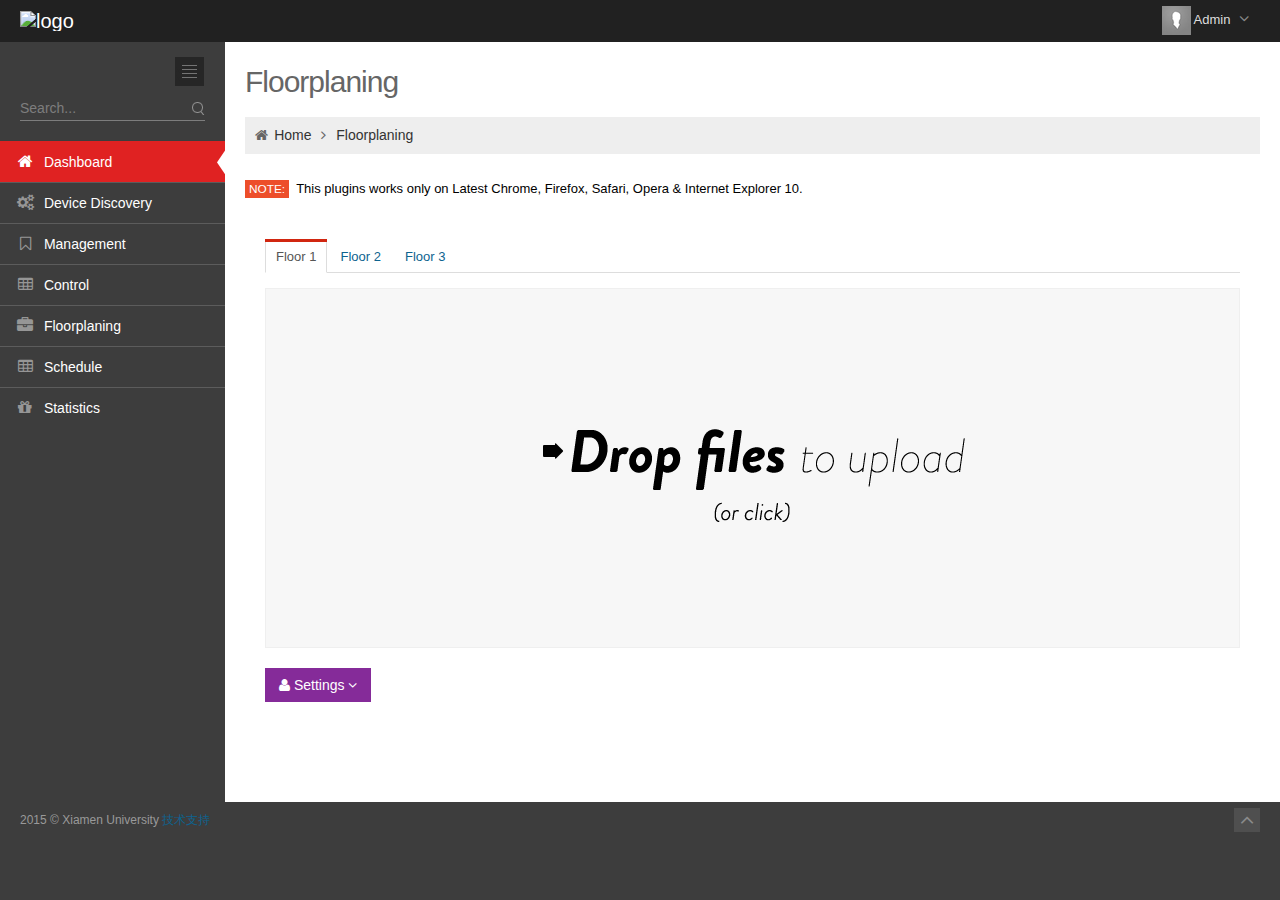
==== commit 8fb8a24b: "no message" ====
--- a/floorplaning.html
+++ b/floorplaning.html
@@ -213,7 +213,7 @@
 
 				<li class="">
 
-					<a href="javascript:;">
+					<a href="management.html">
 
 					<i class="icon-bookmark-empty"></i> 
 
@@ -225,7 +225,7 @@
 
 				<li class="">
 
-					<a href="javascript:;">
+					<a href="control.html">
 
 					<i class="icon-table"></i> 
 
@@ -257,7 +257,7 @@
 				</li>
                    <li class="">
 
-					<a href="javascript:;">
+					<a href="statistics">
 
 					<i class="icon-gift"></i>
                     <span class="title">Statistics</span>
